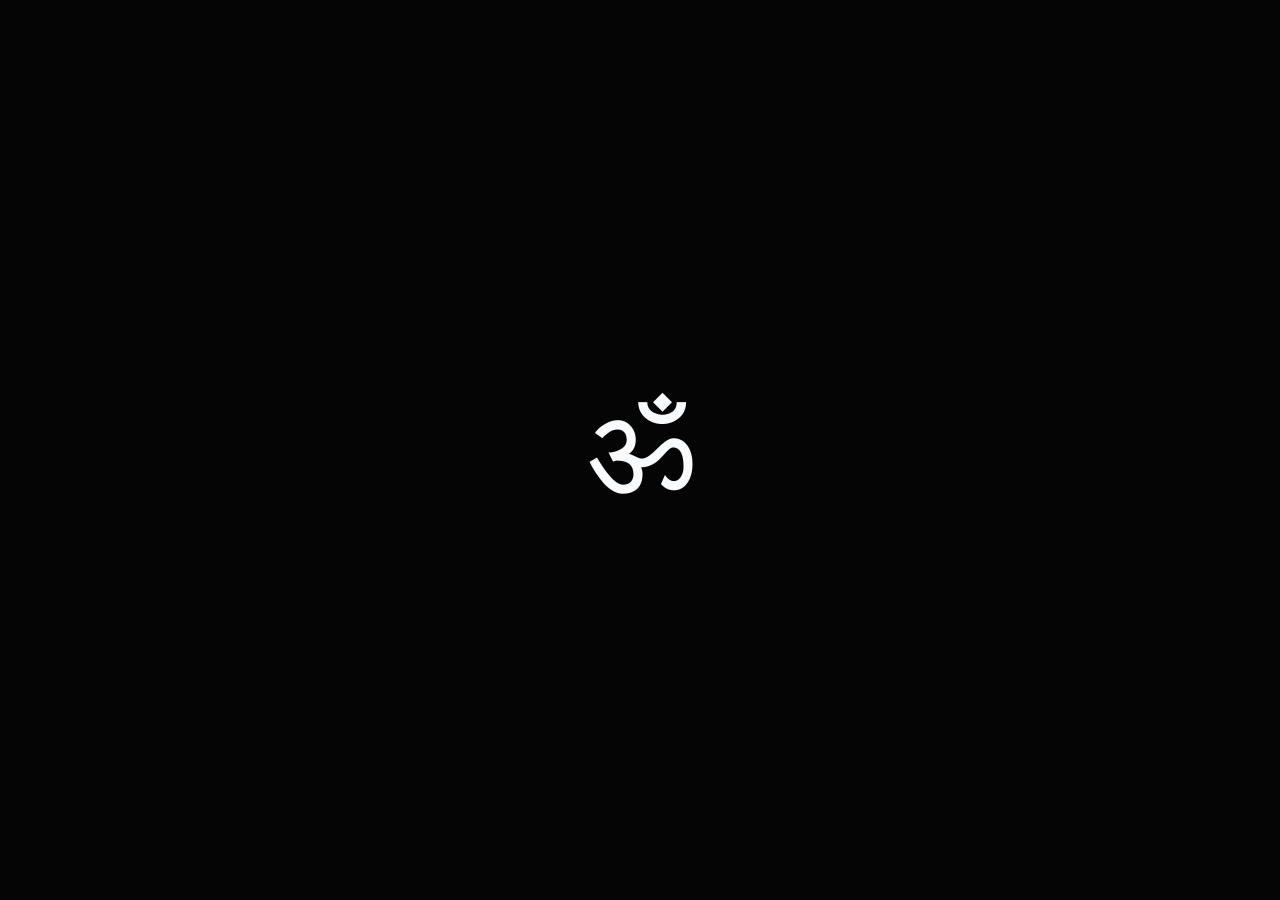
==== index.html @ e1cd5edc "initial files" ====
<!DOCTYPE html><html lang="en"><head><meta charSet="utf-8"/><meta name="viewport" content="width=device-width, initial-scale=1"/><link rel="preload" href="/_next/static/media/7b89a4fd5e90ede0-s.p.woff2" as="font" crossorigin="" type="font/woff2"/><link rel="preload" href="/_next/static/media/bb3ef058b751a6ad-s.p.woff2" as="font" crossorigin="" type="font/woff2"/><link rel="stylesheet" href="/_next/static/css/0745980b70a47d40.css" data-precedence="next"/><link rel="preload" as="script" fetchPriority="low" href="/_next/static/chunks/webpack-ab560a710a6556fa.js"/><script src="/_next/static/chunks/fd9d1056-87da80e0c187477b.js" async=""></script><script src="/_next/static/chunks/117-632973ba55688f62.js" async=""></script><script src="/_next/static/chunks/main-app-853c02a62545165a.js" async=""></script><script src="/_next/static/chunks/785-e89214610ea06212.js" async=""></script><script src="/_next/static/chunks/app/page-e6f4606fdeab7de4.js" async=""></script><title>The Himalayan Community | Primitive-Futurism</title><meta name="description" content="Ancient Wisdom + Modern Code. Rakkar / Dharamshala."/><link rel="icon" href="/favicon.ico" type="image/x-icon" sizes="16x16"/><meta name="next-size-adjust"/><script src="/_next/static/chunks/polyfills-42372ed130431b0a.js" noModule=""></script></head><body class="__variable_054274 __variable_3c557b bg-obsidian text-ghost font-mono selection:bg-terminal selection:text-obsidian"><main class="bg-obsidian min-h-screen text-ghost font-mono selection:bg-terminal selection:text-obsidian"><div class="fixed inset-0 z-50 flex items-center justify-center bg-obsidian transition-opacity duration-500 ease-in-out opacity-100"><h1 class="text-8xl md:text-9xl font-serif text-ghost glitch-hover">ॐ</h1></div></main><script src="/_next/static/chunks/webpack-ab560a710a6556fa.js" async=""></script><script>(self.__next_f=self.__next_f||[]).push([0]);self.__next_f.push([2,null])</script><script>self.__next_f.push([1,"1:HL[\"/_next/static/media/7b89a4fd5e90ede0-s.p.woff2\",\"font\",{\"crossOrigin\":\"\",\"type\":\"font/woff2\"}]\n2:HL[\"/_next/static/media/bb3ef058b751a6ad-s.p.woff2\",\"font\",{\"crossOrigin\":\"\",\"type\":\"font/woff2\"}]\n3:HL[\"/_next/static/css/0745980b70a47d40.css\",\"style\"]\n"])</script><script>self.__next_f.push([1,"4:I[2846,[],\"\"]\n6:I[9107,[],\"ClientPageRoot\"]\n7:I[2599,[\"785\",\"static/chunks/785-e89214610ea06212.js\",\"931\",\"static/chunks/app/page-e6f4606fdeab7de4.js\"],\"default\",1]\n8:I[4707,[],\"\"]\n9:I[6423,[],\"\"]\nb:I[1060,[],\"\"]\nc:[]\n"])</script><script>self.__next_f.push([1,"0:[\"$\",\"$L4\",null,{\"buildId\":\"1krpqWP_Pyc82XA0SfqgV\",\"assetPrefix\":\"\",\"urlParts\":[\"\",\"\"],\"initialTree\":[\"\",{\"children\":[\"__PAGE__\",{}]},\"$undefined\",\"$undefined\",true],\"initialSeedData\":[\"\",{\"children\":[\"__PAGE__\",{},[[\"$L5\",[\"$\",\"$L6\",null,{\"props\":{\"params\":{},\"searchParams\":{}},\"Component\":\"$7\"}],null],null],null]},[[[[\"$\",\"link\",\"0\",{\"rel\":\"stylesheet\",\"href\":\"/_next/static/css/0745980b70a47d40.css\",\"precedence\":\"next\",\"crossOrigin\":\"$undefined\"}]],[\"$\",\"html\",null,{\"lang\":\"en\",\"children\":[\"$\",\"body\",null,{\"className\":\"__variable_054274 __variable_3c557b bg-obsidian text-ghost font-mono selection:bg-terminal selection:text-obsidian\",\"children\":[\"$\",\"$L8\",null,{\"parallelRouterKey\":\"children\",\"segmentPath\":[\"children\"],\"error\":\"$undefined\",\"errorStyles\":\"$undefined\",\"errorScripts\":\"$undefined\",\"template\":[\"$\",\"$L9\",null,{}],\"templateStyles\":\"$undefined\",\"templateScripts\":\"$undefined\",\"notFound\":[[\"$\",\"title\",null,{\"children\":\"404: This page could not be found.\"}],[\"$\",\"div\",null,{\"style\":{\"fontFamily\":\"system-ui,\\\"Segoe UI\\\",Roboto,Helvetica,Arial,sans-serif,\\\"Apple Color Emoji\\\",\\\"Segoe UI Emoji\\\"\",\"height\":\"100vh\",\"textAlign\":\"center\",\"display\":\"flex\",\"flexDirection\":\"column\",\"alignItems\":\"center\",\"justifyContent\":\"center\"},\"children\":[\"$\",\"div\",null,{\"children\":[[\"$\",\"style\",null,{\"dangerouslySetInnerHTML\":{\"__html\":\"body{color:#000;background:#fff;margin:0}.next-error-h1{border-right:1px solid rgba(0,0,0,.3)}@media (prefers-color-scheme:dark){body{color:#fff;background:#000}.next-error-h1{border-right:1px solid rgba(255,255,255,.3)}}\"}}],[\"$\",\"h1\",null,{\"className\":\"next-error-h1\",\"style\":{\"display\":\"inline-block\",\"margin\":\"0 20px 0 0\",\"padding\":\"0 23px 0 0\",\"fontSize\":24,\"fontWeight\":500,\"verticalAlign\":\"top\",\"lineHeight\":\"49px\"},\"children\":\"404\"}],[\"$\",\"div\",null,{\"style\":{\"display\":\"inline-block\"},\"children\":[\"$\",\"h2\",null,{\"style\":{\"fontSize\":14,\"fontWeight\":400,\"lineHeight\":\"49px\",\"margin\":0},\"children\":\"This page could not be found.\"}]}]]}]}]],\"notFoundStyles\":[]}]}]}]],null],null],\"couldBeIntercepted\":false,\"initialHead\":[null,\"$La\"],\"globalErrorComponent\":\"$b\",\"missingSlots\":\"$Wc\"}]\n"])</script><script>self.__next_f.push([1,"a:[[\"$\",\"meta\",\"0\",{\"name\":\"viewport\",\"content\":\"width=device-width, initial-scale=1\"}],[\"$\",\"meta\",\"1\",{\"charSet\":\"utf-8\"}],[\"$\",\"title\",\"2\",{\"children\":\"The Himalayan Community | Primitive-Futurism\"}],[\"$\",\"meta\",\"3\",{\"name\":\"description\",\"content\":\"Ancient Wisdom + Modern Code. Rakkar / Dharamshala.\"}],[\"$\",\"link\",\"4\",{\"rel\":\"icon\",\"href\":\"/favicon.ico\",\"type\":\"image/x-icon\",\"sizes\":\"16x16\"}],[\"$\",\"meta\",\"5\",{\"name\":\"next-size-adjust\"}]]\n5:null\n"])</script></body></html>
---- _next/static/css/0745980b70a47d40.css ----
@font-face{font-family:__Cormorant_Garamond_054274;font-style:normal;font-weight:300;font-display:swap;src:url(/_next/static/media/393d45a2251e223a-s.woff2) format("woff2");unicode-range:u+0460-052f,u+1c80-1c8a,u+20b4,u+2de0-2dff,u+a640-a69f,u+fe2e-fe2f}@font-face{font-family:__Cormorant_Garamond_054274;font-style:normal;font-weight:300;font-display:swap;src:url(/_next/static/media/8715d2ed531152f4-s.woff2) format("woff2");unicode-range:u+0301,u+0400-045f,u+0490-0491,u+04b0-04b1,u+2116}@font-face{font-family:__Cormorant_Garamond_054274;font-style:normal;font-weight:300;font-display:swap;src:url(/_next/static/media/c48b38fe8bb532f3-s.woff2) format("woff2");unicode-range:u+0102-0103,u+0110-0111,u+0128-0129,u+0168-0169,u+01a0-01a1,u+01af-01b0,u+0300-0301,u+0303-0304,u+0308-0309,u+0323,u+0329,u+1ea0-1ef9,u+20ab}@font-face{font-family:__Cormorant_Garamond_054274;font-style:normal;font-weight:300;font-display:swap;src:url(/_next/static/media/48410f3df60da620-s.woff2) format("woff2");unicode-range:u+0100-02ba,u+02bd-02c5,u+02c7-02cc,u+02ce-02d7,u+02dd-02ff,u+0304,u+0308,u+0329,u+1d00-1dbf,u+1e00-1e9f,u+1ef2-1eff,u+2020,u+20a0-20ab,u+20ad-20c0,u+2113,u+2c60-2c7f,u+a720-a7ff}@font-face{font-family:__Cormorant_Garamond_054274;font-style:normal;font-weight:300;font-display:swap;src:url(/_next/static/media/7b89a4fd5e90ede0-s.p.woff2) format("woff2");unicode-range:u+00??,u+0131,u+0152-0153,u+02bb-02bc,u+02c6,u+02da,u+02dc,u+0304,u+0308,u+0329,u+2000-206f,u+20ac,u+2122,u+2191,u+2193,u+2212,u+2215,u+feff,u+fffd}@font-face{font-family:__Cormorant_Garamond_054274;font-style:normal;font-weight:400;font-display:swap;src:url(/_next/static/media/393d45a2251e223a-s.woff2) format("woff2");unicode-range:u+0460-052f,u+1c80-1c8a,u+20b4,u+2de0-2dff,u+a640-a69f,u+fe2e-fe2f}@font-face{font-family:__Cormorant_Garamond_054274;font-style:normal;font-weight:400;font-display:swap;src:url(/_next/static/media/8715d2ed531152f4-s.woff2) format("woff2");unicode-range:u+0301,u+0400-045f,u+0490-0491,u+04b0-04b1,u+2116}@font-face{font-family:__Cormorant_Garamond_054274;font-style:normal;font-weight:400;font-display:swap;src:url(/_next/static/media/c48b38fe8bb532f3-s.woff2) format("woff2");unicode-range:u+0102-0103,u+0110-0111,u+0128-0129,u+0168-0169,u+01a0-01a1,u+01af-01b0,u+0300-0301,u+0303-0304,u+0308-0309,u+0323,u+0329,u+1ea0-1ef9,u+20ab}@font-face{font-family:__Cormorant_Garamond_054274;font-style:normal;font-weight:400;font-display:swap;src:url(/_next/static/media/48410f3df60da620-s.woff2) format("woff2");unicode-range:u+0100-02ba,u+02bd-02c5,u+02c7-02cc,u+02ce-02d7,u+02dd-02ff,u+0304,u+0308,u+0329,u+1d00-1dbf,u+1e00-1e9f,u+1ef2-1eff,u+2020,u+20a0-20ab,u+20ad-20c0,u+2113,u+2c60-2c7f,u+a720-a7ff}@font-face{font-family:__Cormorant_Garamond_054274;font-style:normal;font-weight:400;font-display:swap;src:url(/_next/static/media/7b89a4fd5e90ede0-s.p.woff2) format("woff2");unicode-range:u+00??,u+0131,u+0152-0153,u+02bb-02bc,u+02c6,u+02da,u+02dc,u+0304,u+0308,u+0329,u+2000-206f,u+20ac,u+2122,u+2191,u+2193,u+2212,u+2215,u+feff,u+fffd}@font-face{font-family:__Cormorant_Garamond_054274;font-style:normal;font-weight:500;font-display:swap;src:url(/_next/static/media/393d45a2251e223a-s.woff2) format("woff2");unicode-range:u+0460-052f,u+1c80-1c8a,u+20b4,u+2de0-2dff,u+a640-a69f,u+fe2e-fe2f}@font-face{font-family:__Cormorant_Garamond_054274;font-style:normal;font-weight:500;font-display:swap;src:url(/_next/static/media/8715d2ed531152f4-s.woff2) format("woff2");unicode-range:u+0301,u+0400-045f,u+0490-0491,u+04b0-04b1,u+2116}@font-face{font-family:__Cormorant_Garamond_054274;font-style:normal;font-weight:500;font-display:swap;src:url(/_next/static/media/c48b38fe8bb532f3-s.woff2) format("woff2");unicode-range:u+0102-0103,u+0110-0111,u+0128-0129,u+0168-0169,u+01a0-01a1,u+01af-01b0,u+0300-0301,u+0303-0304,u+0308-0309,u+0323,u+0329,u+1ea0-1ef9,u+20ab}@font-face{font-family:__Cormorant_Garamond_054274;font-style:normal;font-weight:500;font-display:swap;src:url(/_next/static/media/48410f3df60da620-s.woff2) format("woff2");unicode-range:u+0100-02ba,u+02bd-02c5,u+02c7-02cc,u+02ce-02d7,u+02dd-02ff,u+0304,u+0308,u+0329,u+1d00-1dbf,u+1e00-1e9f,u+1ef2-1eff,u+2020,u+20a0-20ab,u+20ad-20c0,u+2113,u+2c60-2c7f,u+a720-a7ff}@font-face{font-family:__Cormorant_Garamond_054274;font-style:normal;font-weight:500;font-display:swap;src:url(/_next/static/media/7b89a4fd5e90ede0-s.p.woff2) format("woff2");unicode-range:u+00??,u+0131,u+0152-0153,u+02bb-02bc,u+02c6,u+02da,u+02dc,u+0304,u+0308,u+0329,u+2000-206f,u+20ac,u+2122,u+2191,u+2193,u+2212,u+2215,u+feff,u+fffd}@font-face{font-family:__Cormorant_Garamond_054274;font-style:normal;font-weight:600;font-display:swap;src:url(/_next/static/media/393d45a2251e223a-s.woff2) format("woff2");unicode-range:u+0460-052f,u+1c80-1c8a,u+20b4,u+2de0-2dff,u+a640-a69f,u+fe2e-fe2f}@font-face{font-family:__Cormorant_Garamond_054274;font-style:normal;font-weight:600;font-display:swap;src:url(/_next/static/media/8715d2ed531152f4-s.woff2) format("woff2");unicode-range:u+0301,u+0400-045f,u+0490-0491,u+04b0-04b1,u+2116}@font-face{font-family:__Cormorant_Garamond_054274;font-style:normal;font-weight:600;font-display:swap;src:url(/_next/static/media/c48b38fe8bb532f3-s.woff2) format("woff2");unicode-range:u+0102-0103,u+0110-0111,u+0128-0129,u+0168-0169,u+01a0-01a1,u+01af-01b0,u+0300-0301,u+0303-0304,u+0308-0309,u+0323,u+0329,u+1ea0-1ef9,u+20ab}@font-face{font-family:__Cormorant_Garamond_054274;font-style:normal;font-weight:600;font-display:swap;src:url(/_next/static/media/48410f3df60da620-s.woff2) format("woff2");unicode-range:u+0100-02ba,u+02bd-02c5,u+02c7-02cc,u+02ce-02d7,u+02dd-02ff,u+0304,u+0308,u+0329,u+1d00-1dbf,u+1e00-1e9f,u+1ef2-1eff,u+2020,u+20a0-20ab,u+20ad-20c0,u+2113,u+2c60-2c7f,u+a720-a7ff}@font-face{font-family:__Cormorant_Garamond_054274;font-style:normal;font-weight:600;font-display:swap;src:url(/_next/static/media/7b89a4fd5e90ede0-s.p.woff2) format("woff2");unicode-range:u+00??,u+0131,u+0152-0153,u+02bb-02bc,u+02c6,u+02da,u+02dc,u+0304,u+0308,u+0329,u+2000-206f,u+20ac,u+2122,u+2191,u+2193,u+2212,u+2215,u+feff,u+fffd}@font-face{font-family:__Cormorant_Garamond_054274;font-style:normal;font-weight:700;font-display:swap;src:url(/_next/static/media/393d45a2251e223a-s.woff2) format("woff2");unicode-range:u+0460-052f,u+1c80-1c8a,u+20b4,u+2de0-2dff,u+a640-a69f,u+fe2e-fe2f}@font-face{font-family:__Cormorant_Garamond_054274;font-style:normal;font-weight:700;font-display:swap;src:url(/_next/static/media/8715d2ed531152f4-s.woff2) format("woff2");unicode-range:u+0301,u+0400-045f,u+0490-0491,u+04b0-04b1,u+2116}@font-face{font-family:__Cormorant_Garamond_054274;font-style:normal;font-weight:700;font-display:swap;src:url(/_next/static/media/c48b38fe8bb532f3-s.woff2) format("woff2");unicode-range:u+0102-0103,u+0110-0111,u+0128-0129,u+0168-0169,u+01a0-01a1,u+01af-01b0,u+0300-0301,u+0303-0304,u+0308-0309,u+0323,u+0329,u+1ea0-1ef9,u+20ab}@font-face{font-family:__Cormorant_Garamond_054274;font-style:normal;font-weight:700;font-display:swap;src:url(/_next/static/media/48410f3df60da620-s.woff2) format("woff2");unicode-range:u+0100-02ba,u+02bd-02c5,u+02c7-02cc,u+02ce-02d7,u+02dd-02ff,u+0304,u+0308,u+0329,u+1d00-1dbf,u+1e00-1e9f,u+1ef2-1eff,u+2020,u+20a0-20ab,u+20ad-20c0,u+2113,u+2c60-2c7f,u+a720-a7ff}@font-face{font-family:__Cormorant_Garamond_054274;font-style:normal;font-weight:700;font-display:swap;src:url(/_next/static/media/7b89a4fd5e90ede0-s.p.woff2) format("woff2");unicode-range:u+00??,u+0131,u+0152-0153,u+02bb-02bc,u+02c6,u+02da,u+02dc,u+0304,u+0308,u+0329,u+2000-206f,u+20ac,u+2122,u+2191,u+2193,u+2212,u+2215,u+feff,u+fffd}@font-face{font-family:__Cormorant_Garamond_Fallback_054274;src:local("Times New Roman");ascent-override:95.27%;descent-override:29.59%;line-gap-override:0.00%;size-adjust:96.98%}.__className_054274{font-family:__Cormorant_Garamond_054274,__Cormorant_Garamond_Fallback_054274;font-style:normal}.__variable_054274{--font-cormorant:"__Cormorant_Garamond_054274","__Cormorant_Garamond_Fallback_054274"}@font-face{font-family:__JetBrains_Mono_3c557b;font-style:normal;font-weight:100 800;font-display:swap;src:url(/_next/static/media/886030b0b59bc5a7-s.woff2) format("woff2");unicode-range:u+0460-052f,u+1c80-1c8a,u+20b4,u+2de0-2dff,u+a640-a69f,u+fe2e-fe2f}@font-face{font-family:__JetBrains_Mono_3c557b;font-style:normal;font-weight:100 800;font-display:swap;src:url(/_next/static/media/0aa834ed78bf6d07-s.woff2) format("woff2");unicode-range:u+0301,u+0400-045f,u+0490-0491,u+04b0-04b1,u+2116}@font-face{font-family:__JetBrains_Mono_3c557b;font-style:normal;font-weight:100 800;font-display:swap;src:url(/_next/static/media/67957d42bae0796d-s.woff2) format("woff2");unicode-range:u+0370-0377,u+037a-037f,u+0384-038a,u+038c,u+038e-03a1,u+03a3-03ff}@font-face{font-family:__JetBrains_Mono_3c557b;font-style:normal;font-weight:100 800;font-display:swap;src:url(/_next/static/media/f911b923c6adde36-s.woff2) format("woff2");unicode-range:u+0102-0103,u+0110-0111,u+0128-0129,u+0168-0169,u+01a0-01a1,u+01af-01b0,u+0300-0301,u+0303-0304,u+0308-0309,u+0323,u+0329,u+1ea0-1ef9,u+20ab}@font-face{font-family:__JetBrains_Mono_3c557b;font-style:normal;font-weight:100 800;font-display:swap;src:url(/_next/static/media/939c4f875ee75fbb-s.woff2) format("woff2");unicode-range:u+0100-02ba,u+02bd-02c5,u+02c7-02cc,u+02ce-02d7,u+02dd-02ff,u+0304,u+0308,u+0329,u+1d00-1dbf,u+1e00-1e9f,u+1ef2-1eff,u+2020,u+20a0-20ab,u+20ad-20c0,u+2113,u+2c60-2c7f,u+a720-a7ff}@font-face{font-family:__JetBrains_Mono_3c557b;font-style:normal;font-weight:100 800;font-display:swap;src:url(/_next/static/media/bb3ef058b751a6ad-s.p.woff2) format("woff2");unicode-range:u+00??,u+0131,u+0152-0153,u+02bb-02bc,u+02c6,u+02da,u+02dc,u+0304,u+0308,u+0329,u+2000-206f,u+20ac,u+2122,u+2191,u+2193,u+2212,u+2215,u+feff,u+fffd}@font-face{font-family:__JetBrains_Mono_Fallback_3c557b;src:local("Arial");ascent-override:75.79%;descent-override:22.29%;line-gap-override:0.00%;size-adjust:134.59%}.__className_3c557b{font-family:__JetBrains_Mono_3c557b,__JetBrains_Mono_Fallback_3c557b;font-style:normal}.__variable_3c557b{--font-jetbrains:"__JetBrains_Mono_3c557b","__JetBrains_Mono_Fallback_3c557b"}*,:after,:before{--tw-border-spacing-x:0;--tw-border-spacing-y:0;--tw-translate-x:0;--tw-translate-y:0;--tw-rotate:0;--tw-skew-x:0;--tw-skew-y:0;--tw-scale-x:1;--tw-scale-y:1;--tw-pan-x: ;--tw-pan-y: ;--tw-pinch-zoom: ;--tw-scroll-snap-strictness:proximity;--tw-gradient-from-position: ;--tw-gradient-via-position: ;--tw-gradient-to-position: ;--tw-ordinal: ;--tw-slashed-zero: ;--tw-numeric-figure: ;--tw-numeric-spacing: ;--tw-numeric-fraction: ;--tw-ring-inset: ;--tw-ring-offset-width:0px;--tw-ring-offset-color:#fff;--tw-ring-color:rgba(59,130,246,.5);--tw-ring-offset-shadow:0 0 #0000;--tw-ring-shadow:0 0 #0000;--tw-shadow:0 0 #0000;--tw-shadow-colored:0 0 #0000;--tw-blur: ;--tw-brightness: ;--tw-contrast: ;--tw-grayscale: ;--tw-hue-rotate: ;--tw-invert: ;--tw-saturate: ;--tw-sepia: ;--tw-drop-shadow: ;--tw-backdrop-blur: ;--tw-backdrop-brightness: ;--tw-backdrop-contrast: ;--tw-backdrop-grayscale: ;--tw-backdrop-hue-rotate: ;--tw-backdrop-invert: ;--tw-backdrop-opacity: ;--tw-backdrop-saturate: ;--tw-backdrop-sepia: ;--tw-contain-size: ;--tw-contain-layout: ;--tw-contain-paint: ;--tw-contain-style: }::backdrop{--tw-border-spacing-x:0;--tw-border-spacing-y:0;--tw-translate-x:0;--tw-translate-y:0;--tw-rotate:0;--tw-skew-x:0;--tw-skew-y:0;--tw-scale-x:1;--tw-scale-y:1;--tw-pan-x: ;--tw-pan-y: ;--tw-pinch-zoom: ;--tw-scroll-snap-strictness:proximity;--tw-gradient-from-position: ;--tw-gradient-via-position: ;--tw-gradient-to-position: ;--tw-ordinal: ;--tw-slashed-zero: ;--tw-numeric-figure: ;--tw-numeric-spacing: ;--tw-numeric-fraction: ;--tw-ring-inset: ;--tw-ring-offset-width:0px;--tw-ring-offset-color:#fff;--tw-ring-color:rgba(59,130,246,.5);--tw-ring-offset-shadow:0 0 #0000;--tw-ring-shadow:0 0 #0000;--tw-shadow:0 0 #0000;--tw-shadow-colored:0 0 #0000;--tw-blur: ;--tw-brightness: ;--tw-contrast: ;--tw-grayscale: ;--tw-hue-rotate: ;--tw-invert: ;--tw-saturate: ;--tw-sepia: ;--tw-drop-shadow: ;--tw-backdrop-blur: ;--tw-backdrop-brightness: ;--tw-backdrop-contrast: ;--tw-backdrop-grayscale: ;--tw-backdrop-hue-rotate: ;--tw-backdrop-invert: ;--tw-backdrop-opacity: ;--tw-backdrop-saturate: ;--tw-backdrop-sepia: ;--tw-contain-size: ;--tw-contain-layout: ;--tw-contain-paint: ;--tw-contain-style: }/*
! tailwindcss v3.4.19 | MIT License | https://tailwindcss.com
*/*,:after,:before{box-sizing:border-box;border:0 solid #e5e7eb}:after,:before{--tw-content:""}:host,html{line-height:1.5;-webkit-text-size-adjust:100%;-moz-tab-size:4;tab-size:4;font-family:ui-sans-serif,system-ui,sans-serif,Apple Color Emoji,Segoe UI Emoji,Segoe UI Symbol,Noto Color Emoji;font-feature-settings:normal;font-variation-settings:normal;-webkit-tap-highlight-color:transparent}body{margin:0;line-height:inherit}hr{height:0;color:inherit;border-top-width:1px}abbr:where([title]){text-decoration:underline dotted}h1,h2,h3,h4,h5,h6{font-size:inherit;font-weight:inherit}a{color:inherit;text-decoration:inherit}b,strong{font-weight:bolder}code,kbd,pre,samp{font-family:var(--font-jetbrains),monospace;font-feature-settings:normal;font-variation-settings:normal;font-size:1em}small{font-size:80%}sub,sup{font-size:75%;line-height:0;position:relative;vertical-align:baseline}sub{bottom:-.25em}sup{top:-.5em}table{text-indent:0;border-color:inherit;border-collapse:collapse}button,input,optgroup,select,textarea{font-family:inherit;font-feature-settings:inherit;font-variation-settings:inherit;font-size:100%;font-weight:inherit;line-height:inherit;letter-spacing:inherit;color:inherit;margin:0;padding:0}button,select{text-transform:none}button,input:where([type=button]),input:where([type=reset]),input:where([type=submit]){-webkit-appearance:button;background-color:transparent;background-image:none}:-moz-focusring{outline:auto}:-moz-ui-invalid{box-shadow:none}progress{vertical-align:baseline}::-webkit-inner-spin-button,::-webkit-outer-spin-button{height:auto}[type=search]{-webkit-appearance:textfield;outline-offset:-2px}::-webkit-search-decoration{-webkit-appearance:none}::-webkit-file-upload-button{-webkit-appearance:button;font:inherit}summary{display:list-item}blockquote,dd,dl,figure,h1,h2,h3,h4,h5,h6,hr,p,pre{margin:0}fieldset{margin:0}fieldset,legend{padding:0}menu,ol,ul{list-style:none;margin:0;padding:0}dialog{padding:0}textarea{resize:vertical}input::placeholder,textarea::placeholder{opacity:1;color:#9ca3af}[role=button],button{cursor:pointer}:disabled{cursor:default}audio,canvas,embed,iframe,img,object,svg,video{display:block;vertical-align:middle}img,video{max-width:100%;height:auto}[hidden]:where(:not([hidden=until-found])){display:none}*{border-radius:0!important}body,html{margin:0;padding:0;background-color:#050505;color:#f8fafc;scrollbar-width:none;-ms-overflow-style:none}body::-webkit-scrollbar{display:none}h1,h2,h3,h4,h5,h6{font-family:var(--font-cormorant),serif}.pointer-events-none{pointer-events:none}.fixed{position:fixed}.absolute{position:absolute}.relative{position:relative}.sticky{position:sticky}.inset-0{inset:0}.inset-x-0{left:0;right:0}.bottom-0{bottom:0}.bottom-8{bottom:2rem}.left-1\/2{left:50%}.left-8{left:2rem}.right-0{right:0}.right-8{right:2rem}.top-0{top:0}.top-8{top:2rem}.top-\[20\%\]{top:20%}.z-0{z-index:0}.z-10{z-index:10}.z-20{z-index:20}.z-40{z-index:40}.z-50{z-index:50}.z-\[100\]{z-index:100}.col-span-1{grid-column:span 1/span 1}.mx-auto{margin-left:auto;margin-right:auto}.mb-1{margin-bottom:.25rem}.mb-2{margin-bottom:.5rem}.mb-4{margin-bottom:1rem}.mb-8{margin-bottom:2rem}.ml-2{margin-left:.5rem}.ml-auto{margin-left:auto}.mr-2{margin-right:.5rem}.mr-4{margin-right:1rem}.mt-8{margin-top:2rem}.box-border{box-sizing:border-box}.block{display:block}.inline-block{display:inline-block}.flex{display:flex}.grid{display:grid}.hidden{display:none}.h-1\/2{height:50%}.h-2{height:.5rem}.h-4{height:1rem}.h-\[200vh\]{height:200vh}.h-full{height:100%}.h-screen{height:100vh}.min-h-\[70vh\]{min-height:70vh}.min-h-screen{min-height:100vh}.w-2{width:.5rem}.w-\[1px\]{width:1px}.w-full{width:100%}.w-screen{width:100vw}.max-w-2xl{max-width:42rem}.max-w-4xl{max-width:56rem}.max-w-6xl{max-width:72rem}.max-w-\[90\%\]{max-width:90%}.flex-1{flex:1 1 0%}.flex-grow{flex-grow:1}.-translate-x-1\/2{--tw-translate-x:-50%}.-translate-x-1\/2,.-translate-y-\[50\%\]{transform:translate(var(--tw-translate-x),var(--tw-translate-y)) rotate(var(--tw-rotate)) skewX(var(--tw-skew-x)) skewY(var(--tw-skew-y)) scaleX(var(--tw-scale-x)) scaleY(var(--tw-scale-y))}.-translate-y-\[50\%\]{--tw-translate-y:-50%}.translate-y-0\.5{--tw-translate-y:0.125rem}.translate-y-0\.5,.translate-y-\[50\%\]{transform:translate(var(--tw-translate-x),var(--tw-translate-y)) rotate(var(--tw-rotate)) skewX(var(--tw-skew-x)) skewY(var(--tw-skew-y)) scaleX(var(--tw-scale-x)) scaleY(var(--tw-scale-y))}.translate-y-\[50\%\]{--tw-translate-y:50%}.transform{transform:translate(var(--tw-translate-x),var(--tw-translate-y)) rotate(var(--tw-rotate)) skewX(var(--tw-skew-x)) skewY(var(--tw-skew-y)) scaleX(var(--tw-scale-x)) scaleY(var(--tw-scale-y))}.animate-\[pulse_2s_ease-in-out_infinite\]{animation:pulse 2s ease-in-out infinite}@keyframes pulse{50%{opacity:.5}}.animate-pulse{animation:pulse 2s cubic-bezier(.4,0,.6,1) infinite}.cursor-crosshair{cursor:crosshair}.cursor-pointer{cursor:pointer}.snap-y{scroll-snap-type:y var(--tw-scroll-snap-strictness)}.snap-mandatory{--tw-scroll-snap-strictness:mandatory}.grid-cols-1{grid-template-columns:repeat(1,minmax(0,1fr))}.grid-cols-2{grid-template-columns:repeat(2,minmax(0,1fr))}.grid-rows-\[auto_1fr_auto\]{grid-template-rows:auto 1fr auto}.flex-col{flex-direction:column}.items-start{align-items:flex-start}.items-end{align-items:flex-end}.items-center{align-items:center}.justify-start{justify-content:flex-start}.justify-end{justify-content:flex-end}.justify-center{justify-content:center}.justify-between{justify-content:space-between}.gap-4{gap:1rem}.gap-\[60vh\]{gap:60vh}.space-x-6>:not([hidden])~:not([hidden]){--tw-space-x-reverse:0;margin-right:calc(1.5rem * var(--tw-space-x-reverse));margin-left:calc(1.5rem * calc(1 - var(--tw-space-x-reverse)))}.space-y-4>:not([hidden])~:not([hidden]){--tw-space-y-reverse:0;margin-top:calc(1rem * calc(1 - var(--tw-space-y-reverse)));margin-bottom:calc(1rem * var(--tw-space-y-reverse))}.space-y-6>:not([hidden])~:not([hidden]){--tw-space-y-reverse:0;margin-top:calc(1.5rem * calc(1 - var(--tw-space-y-reverse)));margin-bottom:calc(1.5rem * var(--tw-space-y-reverse))}.space-y-8>:not([hidden])~:not([hidden]){--tw-space-y-reverse:0;margin-top:calc(2rem * calc(1 - var(--tw-space-y-reverse)));margin-bottom:calc(2rem * var(--tw-space-y-reverse))}.overflow-hidden{overflow:hidden}.overflow-y-auto{overflow-y:auto}.overflow-x-hidden{overflow-x:hidden}.whitespace-nowrap{white-space:nowrap}.border{border-width:1px}.border-b{border-bottom-width:1px}.border-l-2{border-left-width:2px}.border-r{border-right-width:1px}.border-t{border-top-width:1px}.border-t-0{border-top-width:0}.border-ghost\/10{border-color:rgba(248,250,252,.1)}.border-ghost\/20{border-color:rgba(248,250,252,.2)}.border-terminal\/30{border-color:rgba(16,185,129,.3)}.bg-ghost\/20{background-color:rgba(248,250,252,.2)}.bg-obsidian{--tw-bg-opacity:1;background-color:rgb(5 5 5/var(--tw-bg-opacity,1))}.bg-obsidian\/30{background-color:rgba(5,5,5,.3)}.bg-obsidian\/80{background-color:rgba(5,5,5,.8)}.bg-terminal{--tw-bg-opacity:1;background-color:rgb(16 185 129/var(--tw-bg-opacity,1))}.bg-terminal\/5{background-color:rgba(16,185,129,.05)}.bg-\[url\(\'\/data_stream\.png\'\)\]{background-image:url(/data_stream.png)}.bg-\[url\(\'\/gateway\.png\'\)\]{background-image:url(/gateway.png)}.bg-\[url\(\'\/topography\.png\'\)\]{background-image:url(/topography.png)}.bg-cover{background-size:cover}.bg-center{background-position:50%}.object-contain{object-fit:contain}.object-bottom{object-position:bottom}.p-4{padding:1rem}.p-6{padding:1.5rem}.p-8{padding:2rem}.px-4{padding-left:1rem;padding-right:1rem}.px-8{padding-left:2rem;padding-right:2rem}.py-32{padding-top:8rem;padding-bottom:8rem}.py-4{padding-top:1rem;padding-bottom:1rem}.py-\[30vh\]{padding-top:30vh;padding-bottom:30vh}.pb-4{padding-bottom:1rem}.pb-8{padding-bottom:2rem}.pl-4{padding-left:1rem}.pt-4{padding-top:1rem}.pt-8{padding-top:2rem}.text-center{text-align:center}.text-right{text-align:right}.font-mono{font-family:var(--font-jetbrains),monospace}.font-serif{font-family:var(--font-cormorant),serif}.text-2xl{font-size:1.5rem;line-height:2rem}.text-3xl{font-size:1.875rem;line-height:2.25rem}.text-8xl{font-size:6rem;line-height:1}.text-\[10px\]{font-size:10px}.text-\[5vw\]{font-size:5vw}.text-lg{font-size:1.125rem;line-height:1.75rem}.text-sm{font-size:.875rem;line-height:1.25rem}.text-xl{font-size:1.25rem;line-height:1.75rem}.text-xs{font-size:.75rem;line-height:1rem}.font-bold{font-weight:700}.uppercase{text-transform:uppercase}.leading-relaxed{line-height:1.625}.leading-tight{line-height:1.25}.tracking-\[2px\]{letter-spacing:2px}.tracking-wider{letter-spacing:.05em}.tracking-widest{letter-spacing:.1em}.text-ghost{--tw-text-opacity:1;color:rgb(248 250 252/var(--tw-text-opacity,1))}.text-ghost\/40{color:rgba(248,250,252,.4)}.text-ghost\/50{color:rgba(248,250,252,.5)}.text-ghost\/60{color:rgba(248,250,252,.6)}.text-ghost\/70{color:rgba(248,250,252,.7)}.text-terminal{--tw-text-opacity:1;color:rgb(16 185 129/var(--tw-text-opacity,1))}.text-terminal\/90{color:rgba(16,185,129,.9)}.opacity-0{opacity:0}.opacity-100{opacity:1}.opacity-5{opacity:.05}.opacity-50{opacity:.5}.opacity-60{opacity:.6}.opacity-70{opacity:.7}.opacity-90{opacity:.9}.mix-blend-screen{mix-blend-mode:screen}.mix-blend-difference{mix-blend-mode:difference}.shadow-\[0_0_30px_rgba\(16\2c 185\2c 129\2c 0\.05\)\]{--tw-shadow:0 0 30px rgba(16,185,129,.05);--tw-shadow-colored:0 0 30px var(--tw-shadow-color);box-shadow:var(--tw-ring-offset-shadow,0 0 #0000),var(--tw-ring-shadow,0 0 #0000),var(--tw-shadow)}.outline-none{outline:2px solid transparent;outline-offset:2px}.brightness-150{--tw-brightness:brightness(1.5)}.brightness-150,.brightness-75{filter:var(--tw-blur) var(--tw-brightness) var(--tw-contrast) var(--tw-grayscale) var(--tw-hue-rotate) var(--tw-invert) var(--tw-saturate) var(--tw-sepia) var(--tw-drop-shadow)}.brightness-75{--tw-brightness:brightness(.75)}.contrast-125{--tw-contrast:contrast(1.25)}.contrast-125,.contrast-150{filter:var(--tw-blur) var(--tw-brightness) var(--tw-contrast) var(--tw-grayscale) var(--tw-hue-rotate) var(--tw-invert) var(--tw-saturate) var(--tw-sepia) var(--tw-drop-shadow)}.contrast-150{--tw-contrast:contrast(1.5)}.grayscale{--tw-grayscale:grayscale(100%)}.grayscale,.saturate-200{filter:var(--tw-blur) var(--tw-brightness) var(--tw-contrast) var(--tw-grayscale) var(--tw-hue-rotate) var(--tw-invert) var(--tw-saturate) var(--tw-sepia) var(--tw-drop-shadow)}.saturate-200{--tw-saturate:saturate(2)}.sepia{--tw-sepia:sepia(100%)}.filter,.sepia{filter:var(--tw-blur) var(--tw-brightness) var(--tw-contrast) var(--tw-grayscale) var(--tw-hue-rotate) var(--tw-invert) var(--tw-saturate) var(--tw-sepia) var(--tw-drop-shadow)}.backdrop-blur-\[2px\]{--tw-backdrop-blur:blur(2px)}.backdrop-blur-\[2px\],.backdrop-blur-sm{-webkit-backdrop-filter:var(--tw-backdrop-blur) var(--tw-backdrop-brightness) var(--tw-backdrop-contrast) var(--tw-backdrop-grayscale) var(--tw-backdrop-hue-rotate) var(--tw-backdrop-invert) var(--tw-backdrop-opacity) var(--tw-backdrop-saturate) var(--tw-backdrop-sepia);backdrop-filter:var(--tw-backdrop-blur) var(--tw-backdrop-brightness) var(--tw-backdrop-contrast) var(--tw-backdrop-grayscale) var(--tw-backdrop-hue-rotate) var(--tw-backdrop-invert) var(--tw-backdrop-opacity) var(--tw-backdrop-saturate) var(--tw-backdrop-sepia)}.backdrop-blur-sm{--tw-backdrop-blur:blur(4px)}.transition-all{transition-property:all;transition-timing-function:cubic-bezier(.4,0,.2,1);transition-duration:.15s}.transition-colors{transition-property:color,background-color,border-color,text-decoration-color,fill,stroke;transition-timing-function:cubic-bezier(.4,0,.2,1);transition-duration:.15s}.transition-opacity{transition-property:opacity;transition-timing-function:cubic-bezier(.4,0,.2,1);transition-duration:.15s}.duration-1000{transition-duration:1s}.duration-300{transition-duration:.3s}.duration-500{transition-duration:.5s}.duration-75{transition-duration:75ms}.ease-in-out{transition-timing-function:cubic-bezier(.4,0,.2,1)}.snap-center{scroll-snap-align:center}.snap-start{scroll-snap-align:start}.glitch-hover{position:relative;transition:all .2s ease}.glitch-hover:hover{text-shadow:2px 0 #10b981,-2px 0 #991b1b;transform:translate(-1px,1px)}.selection\:bg-terminal ::selection{--tw-bg-opacity:1;background-color:rgb(16 185 129/var(--tw-bg-opacity,1))}.selection\:text-obsidian ::selection{--tw-text-opacity:1;color:rgb(5 5 5/var(--tw-text-opacity,1))}.selection\:bg-terminal::selection{--tw-bg-opacity:1;background-color:rgb(16 185 129/var(--tw-bg-opacity,1))}.selection\:text-obsidian::selection{--tw-text-opacity:1;color:rgb(5 5 5/var(--tw-text-opacity,1))}.last\:border-r-0:last-child{border-right-width:0}.hover\:scale-105:hover{--tw-scale-x:1.05;--tw-scale-y:1.05;transform:translate(var(--tw-translate-x),var(--tw-translate-y)) rotate(var(--tw-rotate)) skewX(var(--tw-skew-x)) skewY(var(--tw-skew-y)) scaleX(var(--tw-scale-x)) scaleY(var(--tw-scale-y))}.hover\:bg-terminal\/10:hover{background-color:rgba(16,185,129,.1)}.hover\:bg-terminal\/5:hover{background-color:rgba(16,185,129,.05)}.hover\:text-terminal:hover{--tw-text-opacity:1;color:rgb(16 185 129/var(--tw-text-opacity,1))}.group:hover .group-hover\:text-ghost\/90{color:rgba(248,250,252,.9)}.group:hover .group-hover\:text-terminal{--tw-text-opacity:1;color:rgb(16 185 129/var(--tw-text-opacity,1))}.group:hover .group-hover\:shadow-\[0_0_10px_rgba\(16\2c 185\2c 129\2c 0\.5\)\]{--tw-shadow:0 0 10px rgba(16,185,129,.5);--tw-shadow-colored:0 0 10px var(--tw-shadow-color);box-shadow:var(--tw-ring-offset-shadow,0 0 #0000),var(--tw-ring-shadow,0 0 #0000),var(--tw-shadow)}.group:hover .group-hover\:glitch-hover{position:relative;transition:all .2s ease}.group:hover .group-hover\:glitch-hover:hover{text-shadow:2px 0 #10b981,-2px 0 #991b1b;transform:translate(-1px,1px)}@media (min-width:640px){.sm\:mb-0{margin-bottom:0}.sm\:block{display:block}.sm\:text-\[4\.5vw\]{font-size:4.5vw}}@media (min-width:768px){.md\:col-span-1{grid-column:span 1/span 1}.md\:col-span-3{grid-column:span 3/span 3}.md\:col-span-4{grid-column:span 4/span 4}.md\:col-start-1{grid-column-start:1}.md\:col-start-3{grid-column-start:3}.md\:col-start-7{grid-column-start:7}.md\:col-end-11{grid-column-end:11}.md\:col-end-13{grid-column-end:13}.md\:col-end-7{grid-column-end:7}.md\:block{display:block}.md\:flex{display:flex}.md\:hidden{display:none}.md\:grid-cols-12{grid-template-columns:repeat(12,minmax(0,1fr))}.md\:grid-cols-4{grid-template-columns:repeat(4,minmax(0,1fr))}.md\:gap-8{gap:2rem}.md\:space-x-8>:not([hidden])~:not([hidden]){--tw-space-x-reverse:0;margin-right:calc(2rem * var(--tw-space-x-reverse));margin-left:calc(2rem * calc(1 - var(--tw-space-x-reverse)))}.md\:space-y-0>:not([hidden])~:not([hidden]){--tw-space-y-reverse:0;margin-top:calc(0px * calc(1 - var(--tw-space-y-reverse)));margin-bottom:calc(0px * var(--tw-space-y-reverse))}.md\:border-b-0{border-bottom-width:0}.md\:border-r{border-right-width:1px}.md\:object-cover{object-fit:cover}.md\:p-12{padding:3rem}.md\:p-16{padding:4rem}.md\:p-24{padding:6rem}.md\:p-8{padding:2rem}.md\:px-12{padding-left:3rem;padding-right:3rem}.md\:pt-0{padding-top:0}.md\:text-right{text-align:right}.md\:text-5xl{font-size:3rem;line-height:1}.md\:text-9xl{font-size:8rem;line-height:1}.md\:text-\[4vw\]{font-size:4vw}.md\:text-base{font-size:1rem;line-height:1.5rem}.md\:text-sm{font-size:.875rem;line-height:1.25rem}.md\:text-xl{font-size:1.25rem;line-height:1.75rem}.md\:tracking-\[0\.2em\]{letter-spacing:.2em}}@media (min-width:1024px){.lg\:grid-cols-4{grid-template-columns:repeat(4,minmax(0,1fr))}.lg\:p-24{padding:6rem}.lg\:text-6xl{font-size:3.75rem;line-height:1}.lg\:text-\[3\.5vw\]{font-size:3.5vw}.lg\:tracking-\[10px\]{letter-spacing:10px}}
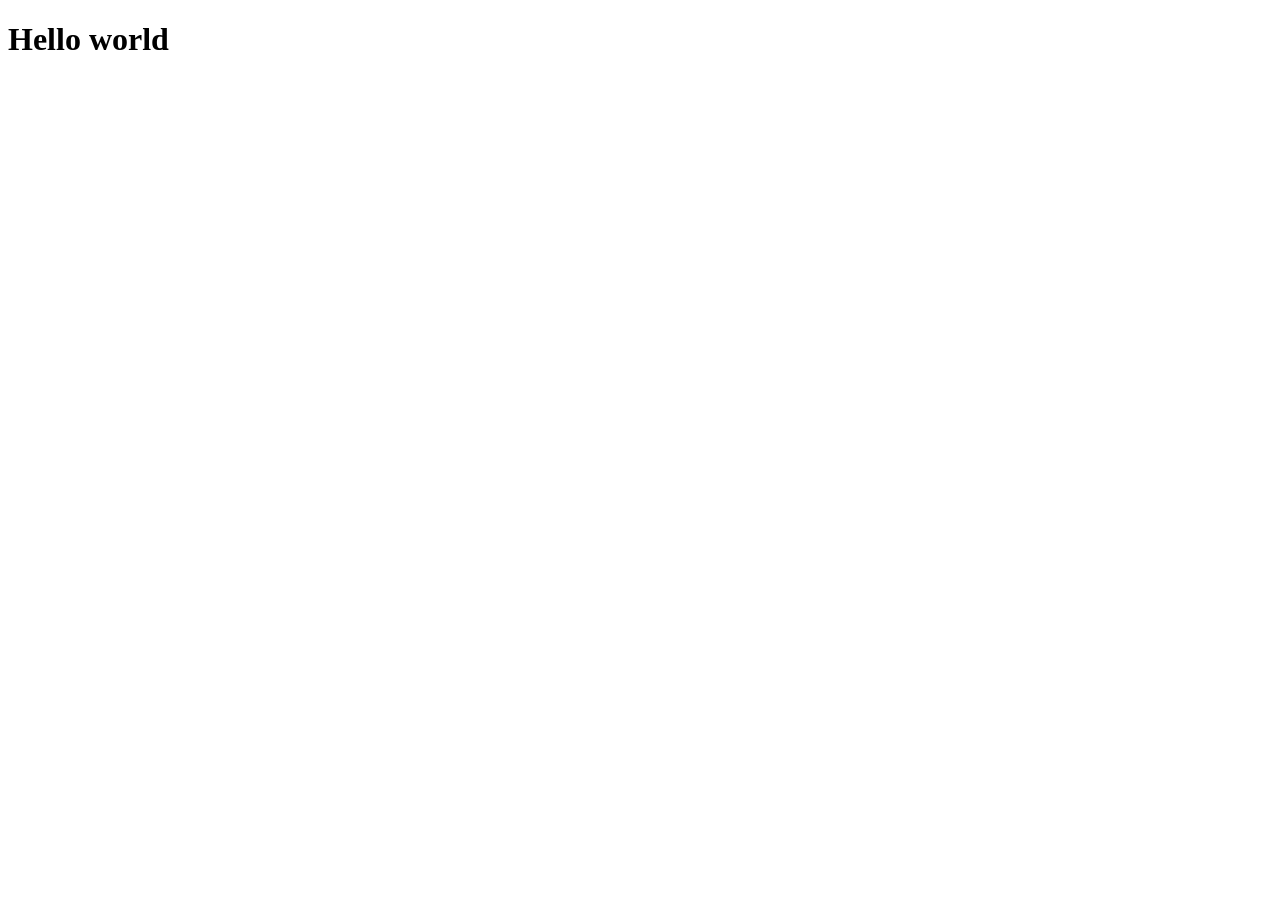
==== commit ecaa78d6: "THC" ====
--- a/index.html
+++ b/index.html
@@ -1 +1,11 @@
-<!DOCTYPE html><html lang="en"><head><meta charSet="utf-8"/><meta name="viewport" content="width=device-width, initial-scale=1"/><link rel="preload" href="/_next/static/media/7b89a4fd5e90ede0-s.p.woff2" as="font" crossorigin="" type="font/woff2"/><link rel="preload" href="/_next/static/media/bb3ef058b751a6ad-s.p.woff2" as="font" crossorigin="" type="font/woff2"/><link rel="stylesheet" href="/_next/static/css/0745980b70a47d40.css" data-precedence="next"/><link rel="preload" as="script" fetchPriority="low" href="/_next/static/chunks/webpack-ab560a710a6556fa.js"/><script src="/_next/static/chunks/fd9d1056-87da80e0c187477b.js" async=""></script><script src="/_next/static/chunks/117-632973ba55688f62.js" async=""></script><script src="/_next/static/chunks/main-app-853c02a62545165a.js" async=""></script><script src="/_next/static/chunks/785-e89214610ea06212.js" async=""></script><script src="/_next/static/chunks/app/page-e6f4606fdeab7de4.js" async=""></script><title>The Himalayan Community | Primitive-Futurism</title><meta name="description" content="Ancient Wisdom + Modern Code. Rakkar / Dharamshala."/><link rel="icon" href="/favicon.ico" type="image/x-icon" sizes="16x16"/><meta name="next-size-adjust"/><script src="/_next/static/chunks/polyfills-42372ed130431b0a.js" noModule=""></script></head><body class="__variable_054274 __variable_3c557b bg-obsidian text-ghost font-mono selection:bg-terminal selection:text-obsidian"><main class="bg-obsidian min-h-screen text-ghost font-mono selection:bg-terminal selection:text-obsidian"><div class="fixed inset-0 z-50 flex items-center justify-center bg-obsidian transition-opacity duration-500 ease-in-out opacity-100"><h1 class="text-8xl md:text-9xl font-serif text-ghost glitch-hover">ॐ</h1></div></main><script src="/_next/static/chunks/webpack-ab560a710a6556fa.js" async=""></script><script>(self.__next_f=self.__next_f||[]).push([0]);self.__next_f.push([2,null])</script><script>self.__next_f.push([1,"1:HL[\"/_next/static/media/7b89a4fd5e90ede0-s.p.woff2\",\"font\",{\"crossOrigin\":\"\",\"type\":\"font/woff2\"}]\n2:HL[\"/_next/static/media/bb3ef058b751a6ad-s.p.woff2\",\"font\",{\"crossOrigin\":\"\",\"type\":\"font/woff2\"}]\n3:HL[\"/_next/static/css/0745980b70a47d40.css\",\"style\"]\n"])</script><script>self.__next_f.push([1,"4:I[2846,[],\"\"]\n6:I[9107,[],\"ClientPageRoot\"]\n7:I[2599,[\"785\",\"static/chunks/785-e89214610ea06212.js\",\"931\",\"static/chunks/app/page-e6f4606fdeab7de4.js\"],\"default\",1]\n8:I[4707,[],\"\"]\n9:I[6423,[],\"\"]\nb:I[1060,[],\"\"]\nc:[]\n"])</script><script>self.__next_f.push([1,"0:[\"$\",\"$L4\",null,{\"buildId\":\"1krpqWP_Pyc82XA0SfqgV\",\"assetPrefix\":\"\",\"urlParts\":[\"\",\"\"],\"initialTree\":[\"\",{\"children\":[\"__PAGE__\",{}]},\"$undefined\",\"$undefined\",true],\"initialSeedData\":[\"\",{\"children\":[\"__PAGE__\",{},[[\"$L5\",[\"$\",\"$L6\",null,{\"props\":{\"params\":{},\"searchParams\":{}},\"Component\":\"$7\"}],null],null],null]},[[[[\"$\",\"link\",\"0\",{\"rel\":\"stylesheet\",\"href\":\"/_next/static/css/0745980b70a47d40.css\",\"precedence\":\"next\",\"crossOrigin\":\"$undefined\"}]],[\"$\",\"html\",null,{\"lang\":\"en\",\"children\":[\"$\",\"body\",null,{\"className\":\"__variable_054274 __variable_3c557b bg-obsidian text-ghost font-mono selection:bg-terminal selection:text-obsidian\",\"children\":[\"$\",\"$L8\",null,{\"parallelRouterKey\":\"children\",\"segmentPath\":[\"children\"],\"error\":\"$undefined\",\"errorStyles\":\"$undefined\",\"errorScripts\":\"$undefined\",\"template\":[\"$\",\"$L9\",null,{}],\"templateStyles\":\"$undefined\",\"templateScripts\":\"$undefined\",\"notFound\":[[\"$\",\"title\",null,{\"children\":\"404: This page could not be found.\"}],[\"$\",\"div\",null,{\"style\":{\"fontFamily\":\"system-ui,\\\"Segoe UI\\\",Roboto,Helvetica,Arial,sans-serif,\\\"Apple Color Emoji\\\",\\\"Segoe UI Emoji\\\"\",\"height\":\"100vh\",\"textAlign\":\"center\",\"display\":\"flex\",\"flexDirection\":\"column\",\"alignItems\":\"center\",\"justifyContent\":\"center\"},\"children\":[\"$\",\"div\",null,{\"children\":[[\"$\",\"style\",null,{\"dangerouslySetInnerHTML\":{\"__html\":\"body{color:#000;background:#fff;margin:0}.next-error-h1{border-right:1px solid rgba(0,0,0,.3)}@media (prefers-color-scheme:dark){body{color:#fff;background:#000}.next-error-h1{border-right:1px solid rgba(255,255,255,.3)}}\"}}],[\"$\",\"h1\",null,{\"className\":\"next-error-h1\",\"style\":{\"display\":\"inline-block\",\"margin\":\"0 20px 0 0\",\"padding\":\"0 23px 0 0\",\"fontSize\":24,\"fontWeight\":500,\"verticalAlign\":\"top\",\"lineHeight\":\"49px\"},\"children\":\"404\"}],[\"$\",\"div\",null,{\"style\":{\"display\":\"inline-block\"},\"children\":[\"$\",\"h2\",null,{\"style\":{\"fontSize\":14,\"fontWeight\":400,\"lineHeight\":\"49px\",\"margin\":0},\"children\":\"This page could not be found.\"}]}]]}]}]],\"notFoundStyles\":[]}]}]}]],null],null],\"couldBeIntercepted\":false,\"initialHead\":[null,\"$La\"],\"globalErrorComponent\":\"$b\",\"missingSlots\":\"$Wc\"}]\n"])</script><script>self.__next_f.push([1,"a:[[\"$\",\"meta\",\"0\",{\"name\":\"viewport\",\"content\":\"width=device-width, initial-scale=1\"}],[\"$\",\"meta\",\"1\",{\"charSet\":\"utf-8\"}],[\"$\",\"title\",\"2\",{\"children\":\"The Himalayan Community | Primitive-Futurism\"}],[\"$\",\"meta\",\"3\",{\"name\":\"description\",\"content\":\"Ancient Wisdom + Modern Code. Rakkar / Dharamshala.\"}],[\"$\",\"link\",\"4\",{\"rel\":\"icon\",\"href\":\"/favicon.ico\",\"type\":\"image/x-icon\",\"sizes\":\"16x16\"}],[\"$\",\"meta\",\"5\",{\"name\":\"next-size-adjust\"}]]\n5:null\n"])</script></body></html>+<!doctype html>
+<html lang="en">
+  <head>
+    <meta charset="utf-8">
+    <meta name="viewport" content="width=device-width, initial-scale=1">
+    <title>The Himalayan Community</title>
+  </head>
+  <body>
+    <h1>Hello world</h1>
+  </body>
+</html>
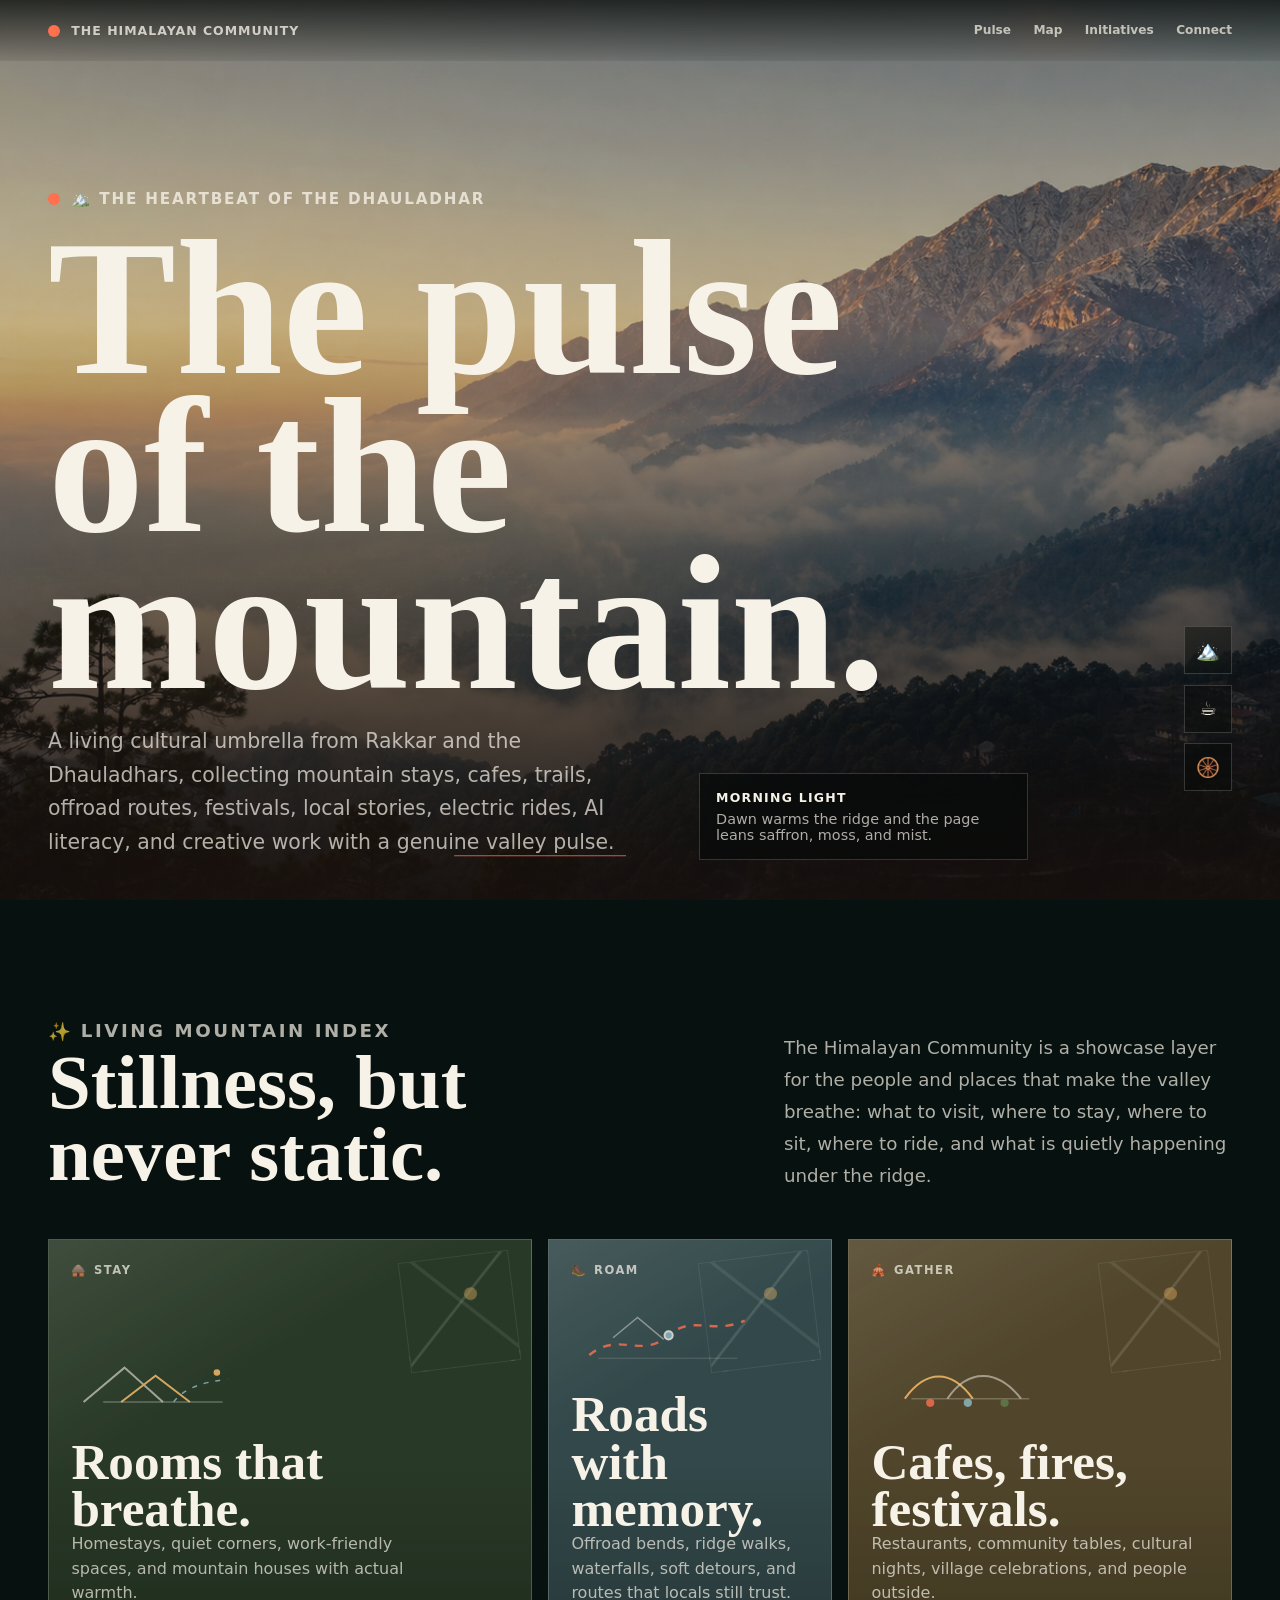
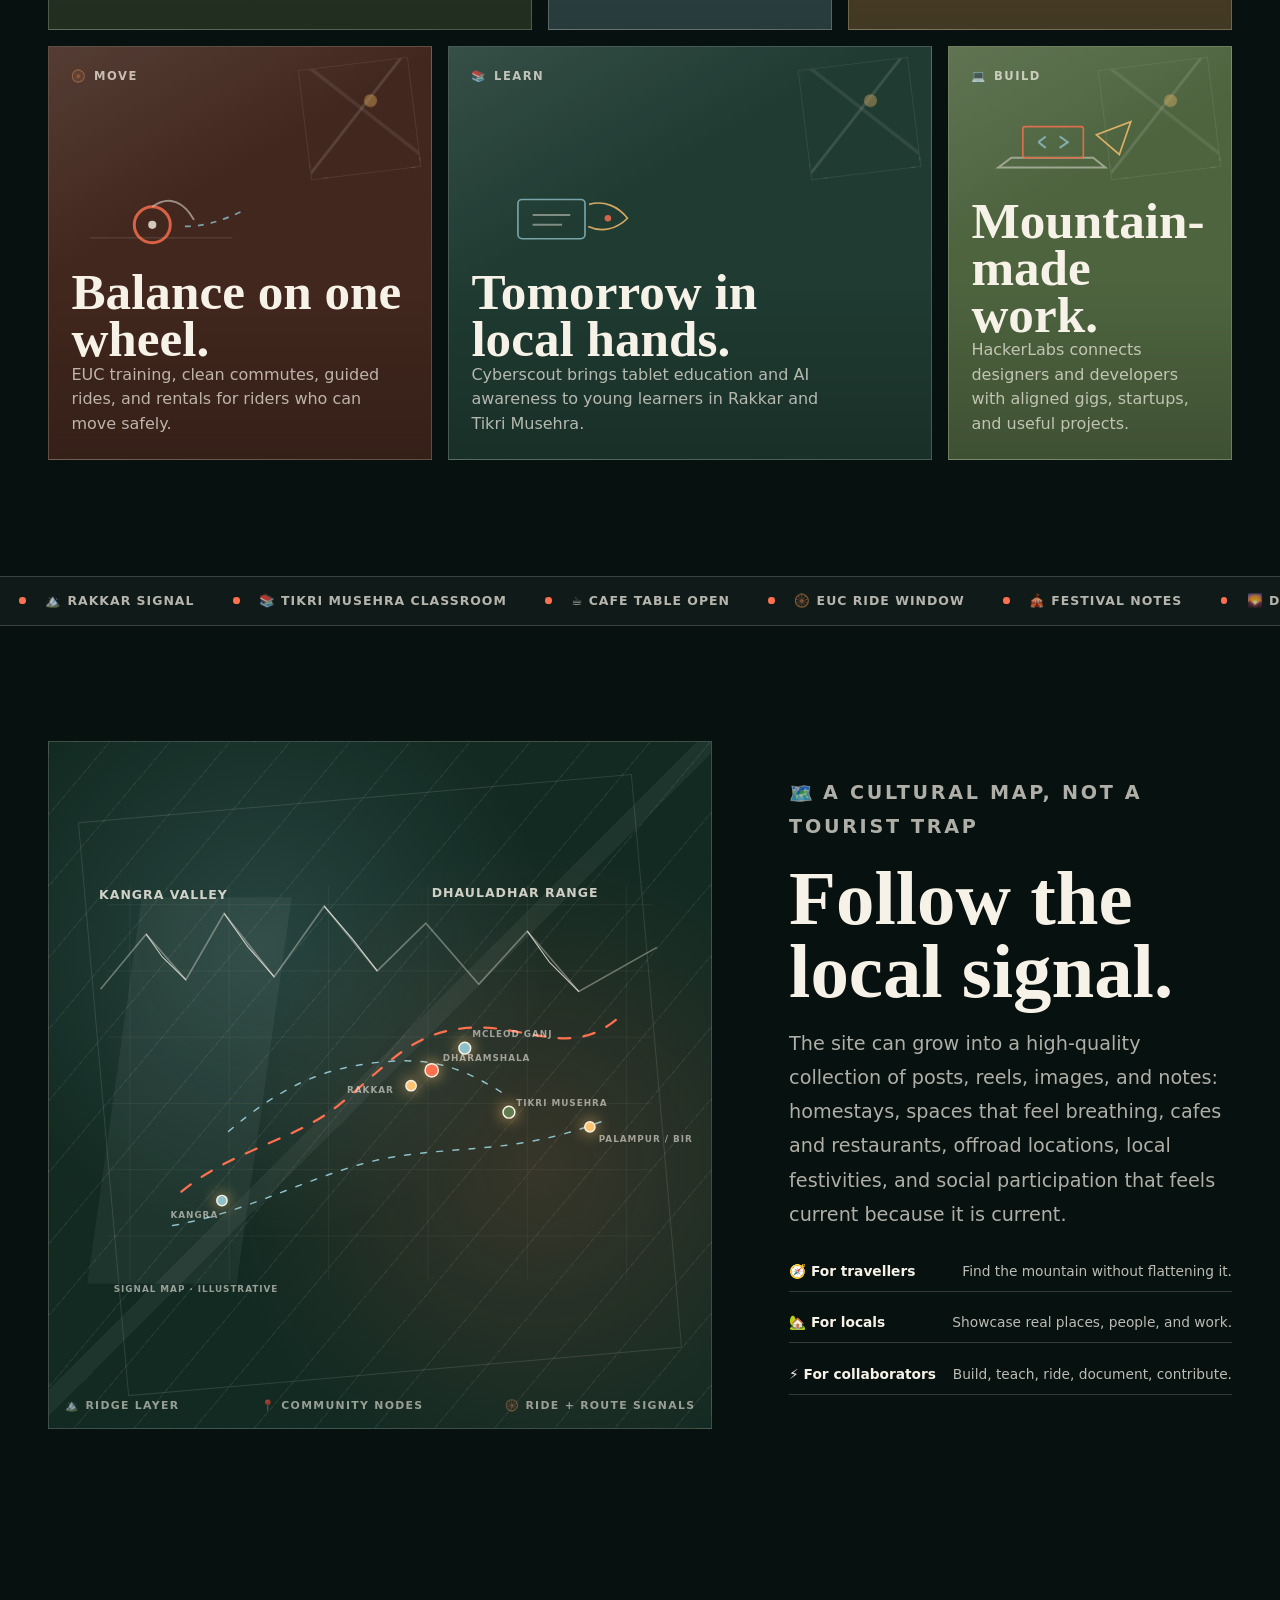
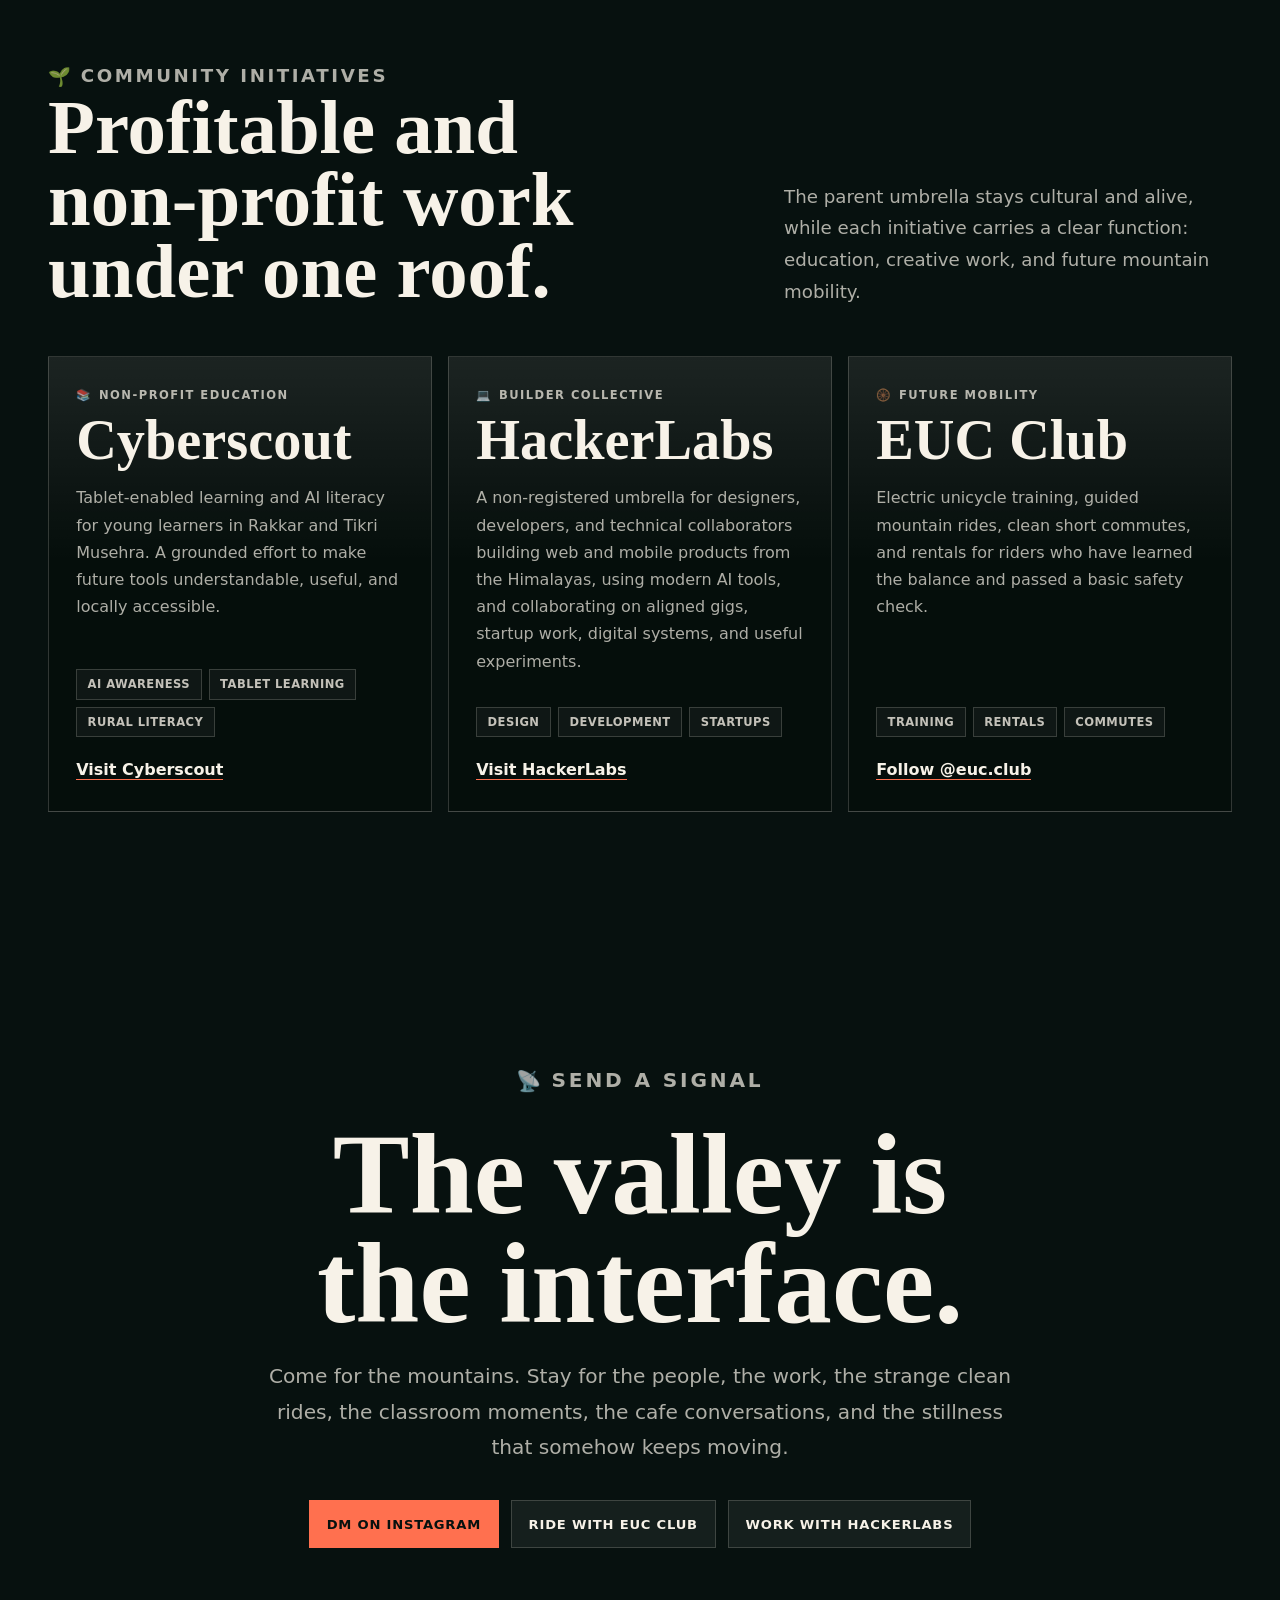
==== commit cdd1d266: "the himalayan community" ====
--- a/index.html
+++ b/index.html
@@ -3,9 +3,1545 @@
   <head>
     <meta charset="utf-8">
     <meta name="viewport" content="width=device-width, initial-scale=1">
-    <title>The Himalayan Community</title>
+    <meta
+      name="description"
+      content="The Himalayan Community is the heartbeat of the Dhauladhar: a cultural umbrella for mountain life, local places, Cyberscout, HackerLabs, and EUC Club."
+    >
+    <title>The Himalayan Community | The Pulse of the Dhauladhar</title>
+    <style>
+      :root {
+        color-scheme: dark;
+        --ink: #f7f2e8;
+        --muted: rgba(247, 242, 232, 0.7);
+        --soft: rgba(247, 242, 232, 0.12);
+        --line: rgba(247, 242, 232, 0.18);
+        --shade: #07110f;
+        --deep: #10231d;
+        --field: #506847;
+        --heat: #ffb35c;
+        --pulse: #ff6b4a;
+        --water: #7bb6c8;
+        --page: radial-gradient(circle at 20% 12%, rgba(255, 179, 92, 0.18), transparent 26rem),
+          linear-gradient(145deg, #07110f 0%, #14251f 48%, #07110f 100%);
+        --hero-filter: saturate(1.06) contrast(1.02) brightness(0.82);
+        --breath: 9s;
+      }
+
+      html[data-phase="morning"] {
+        --shade: #07110f;
+        --deep: #163329;
+        --field: #617d4f;
+        --heat: #ffc36f;
+        --pulse: #ff704f;
+        --water: #8fbfc8;
+        --page: radial-gradient(circle at 18% 8%, rgba(255, 195, 111, 0.24), transparent 28rem),
+          linear-gradient(145deg, #07110f 0%, #1b332a 48%, #0a1514 100%);
+        --hero-filter: saturate(1.12) contrast(1.03) brightness(0.9);
+      }
+
+      html[data-phase="day"] {
+        --shade: #071417;
+        --deep: #173232;
+        --field: #4f785d;
+        --heat: #e6c77d;
+        --pulse: #ff805d;
+        --water: #75c3d6;
+        --page: radial-gradient(circle at 74% 18%, rgba(117, 195, 214, 0.19), transparent 26rem),
+          linear-gradient(145deg, #071417 0%, #173232 44%, #102017 100%);
+        --hero-filter: saturate(1.02) contrast(1.03) brightness(0.86);
+      }
+
+      html[data-phase="evening"] {
+        --shade: #100d14;
+        --deep: #2a1f2a;
+        --field: #665139;
+        --heat: #ff9f66;
+        --pulse: #ff5f6d;
+        --water: #8f97c9;
+        --page: radial-gradient(circle at 22% 18%, rgba(255, 159, 102, 0.24), transparent 30rem),
+          linear-gradient(145deg, #100d14 0%, #2a1f2a 44%, #121813 100%);
+        --hero-filter: saturate(1.16) contrast(1.05) brightness(0.76);
+      }
+
+      html[data-phase="night"] {
+        --shade: #06080d;
+        --deep: #10192b;
+        --field: #334f55;
+        --heat: #b9a36b;
+        --pulse: #79e6c2;
+        --water: #8ab4ff;
+        --page: radial-gradient(circle at 80% 10%, rgba(138, 180, 255, 0.15), transparent 28rem),
+          linear-gradient(145deg, #06080d 0%, #10192b 48%, #06100e 100%);
+        --hero-filter: saturate(0.92) contrast(1.06) brightness(0.64);
+      }
+
+      * {
+        box-sizing: border-box;
+      }
+
+      html {
+        scroll-behavior: smooth;
+      }
+
+      body {
+        margin: 0;
+        min-width: 320px;
+        background: var(--shade);
+        color: var(--ink);
+        font-family: Inter, ui-sans-serif, system-ui, -apple-system, BlinkMacSystemFont, "Segoe UI", sans-serif;
+        letter-spacing: 0;
+        overflow-x: hidden;
+      }
+
+      body::before {
+        content: "";
+        position: fixed;
+        inset: 0;
+        z-index: -3;
+        background: var(--page);
+        transition: background 1200ms ease;
+      }
+
+      body::after {
+        content: "";
+        position: fixed;
+        inset: 0;
+        z-index: -1;
+        pointer-events: none;
+        background-image:
+          linear-gradient(rgba(255, 255, 255, 0.045) 1px, transparent 1px),
+          linear-gradient(90deg, rgba(255, 255, 255, 0.035) 1px, transparent 1px);
+        background-size: 72px 72px;
+        mask-image: linear-gradient(to bottom, transparent, black 20%, black 78%, transparent);
+        opacity: 0.18;
+      }
+
+      a {
+        color: inherit;
+        text-decoration: none;
+      }
+
+      img {
+        display: block;
+        max-width: 100%;
+      }
+
+      .site-shell {
+        position: relative;
+      }
+
+      .nav {
+        position: fixed;
+        top: 0;
+        left: 0;
+        right: 0;
+        z-index: 20;
+        display: flex;
+        align-items: center;
+        justify-content: space-between;
+        gap: 1rem;
+        padding: 1rem clamp(1rem, 4vw, 3rem);
+        color: rgba(247, 242, 232, 0.78);
+        backdrop-filter: blur(18px);
+        background: linear-gradient(to bottom, rgba(6, 10, 8, 0.72), rgba(6, 10, 8, 0.08));
+      }
+
+      .brand-mark {
+        display: inline-flex;
+        align-items: center;
+        gap: 0.7rem;
+        min-width: max-content;
+        font-size: 0.78rem;
+        font-weight: 800;
+        letter-spacing: 0.08em;
+        text-transform: uppercase;
+      }
+
+      .beat-dot {
+        width: 0.76rem;
+        height: 0.76rem;
+        flex: 0 0 auto;
+        border-radius: 50%;
+        background: var(--pulse);
+        box-shadow: 0 0 0 0 rgba(255, 107, 74, 0.42);
+        animation: heartbeat 1.7s ease-in-out infinite;
+      }
+
+      .nav-links {
+        display: flex;
+        align-items: center;
+        gap: clamp(0.65rem, 2vw, 1.4rem);
+        font-size: 0.76rem;
+        font-weight: 700;
+        color: rgba(247, 242, 232, 0.72);
+      }
+
+      .nav-links a {
+        padding: 0.45rem 0;
+        border-bottom: 1px solid transparent;
+        transition: color 180ms ease, border-color 180ms ease;
+      }
+
+      .nav-links a:hover {
+        color: var(--ink);
+        border-color: var(--pulse);
+      }
+
+      .hero {
+        position: relative;
+        min-height: 100svh;
+        display: grid;
+        align-items: end;
+        padding: 7rem clamp(1rem, 4vw, 3rem) 2.5rem;
+        overflow: hidden;
+      }
+
+      .hero-media,
+      .hero-media::after,
+      .hero-media img {
+        position: absolute;
+        inset: 0;
+      }
+
+      .hero-media {
+        z-index: -2;
+        overflow: hidden;
+        background: #101610;
+      }
+
+      .hero-media img {
+        width: 100%;
+        height: 100%;
+        object-fit: cover;
+        filter: var(--hero-filter);
+        transform: scale(1.04);
+        animation: mountainBreath var(--breath) ease-in-out infinite alternate;
+        transition: filter 1200ms ease;
+      }
+
+      .hero-media::after {
+        content: "";
+        background:
+          linear-gradient(to bottom, rgba(5, 8, 7, 0.32), rgba(5, 8, 7, 0.16) 36%, rgba(5, 8, 7, 0.86)),
+          radial-gradient(circle at 25% 65%, rgba(255, 179, 92, 0.22), transparent 30rem);
+      }
+
+      .pulse-line {
+        position: absolute;
+        left: clamp(1rem, 4vw, 3rem);
+        right: clamp(1rem, 4vw, 3rem);
+        bottom: 1.25rem;
+        height: 52px;
+        opacity: 0.8;
+      }
+
+      .pulse-line path {
+        fill: none;
+        stroke: var(--pulse);
+        stroke-width: 2;
+        stroke-linecap: round;
+        stroke-linejoin: round;
+        stroke-dasharray: 780;
+        stroke-dashoffset: 780;
+        animation: drawPulse 3.8s ease-in-out infinite;
+      }
+
+      .hero-content {
+        width: min(1080px, 100%);
+        display: grid;
+        gap: 1.4rem;
+      }
+
+      .kicker {
+        display: flex;
+        align-items: center;
+        gap: 0.7rem;
+        color: rgba(247, 242, 232, 0.78);
+        font-size: clamp(0.78rem, 1.6vw, 0.95rem);
+        font-weight: 800;
+        letter-spacing: 0.12em;
+        text-transform: uppercase;
+      }
+
+      .hero h1 {
+        margin: 0;
+        max-width: 11ch;
+        font-family: Georgia, "Times New Roman", serif;
+        font-size: clamp(4.2rem, 15vw, 13.6rem);
+        line-height: 0.82;
+        letter-spacing: 0;
+        text-wrap: balance;
+      }
+
+      .hero-copy {
+        display: grid;
+        grid-template-columns: minmax(0, 1.1fr) minmax(15rem, 0.6fr);
+        gap: clamp(1rem, 4vw, 3rem);
+        align-items: end;
+        max-width: 980px;
+      }
+
+      .hero-copy p {
+        margin: 0;
+        color: var(--muted);
+        font-size: clamp(1rem, 2vw, 1.28rem);
+        line-height: 1.65;
+        max-width: 62ch;
+      }
+
+      .time-card {
+        border: 1px solid var(--line);
+        background: rgba(4, 8, 7, 0.48);
+        backdrop-filter: blur(18px);
+        padding: 1rem;
+        display: grid;
+        gap: 0.35rem;
+      }
+
+      .time-card strong {
+        font-size: 0.78rem;
+        letter-spacing: 0.1em;
+        text-transform: uppercase;
+      }
+
+      .time-card span {
+        color: var(--muted);
+        font-size: 0.9rem;
+      }
+
+      .emoji {
+        display: inline-block;
+        margin-right: 0.45rem;
+        filter: saturate(0.95);
+        transform: translateY(0.03em);
+      }
+
+      .hero-charms {
+        position: absolute;
+        right: clamp(1rem, 4vw, 3rem);
+        bottom: 6.8rem;
+        display: grid;
+        gap: 0.65rem;
+        z-index: 2;
+      }
+
+      .charm {
+        width: 3rem;
+        height: 3rem;
+        display: grid;
+        place-items: center;
+        border: 1px solid var(--line);
+        background: rgba(4, 8, 7, 0.42);
+        backdrop-filter: blur(18px);
+        font-size: 1.2rem;
+        animation: charmFloat 5.5s ease-in-out infinite alternate;
+      }
+
+      .charm:nth-child(2) {
+        animation-delay: 0.7s;
+      }
+
+      .charm:nth-child(3) {
+        animation-delay: 1.4s;
+      }
+
+      .section {
+        padding: clamp(4rem, 9vw, 8rem) clamp(1rem, 4vw, 3rem);
+      }
+
+      .section-heading {
+        display: grid;
+        grid-template-columns: minmax(0, 0.72fr) minmax(16rem, 0.48fr);
+        gap: clamp(1.4rem, 5vw, 4rem);
+        align-items: end;
+        margin-bottom: clamp(1.6rem, 4vw, 3rem);
+      }
+
+      .eyebrow {
+        margin: 0 0 0.8rem;
+        color: var(--pulse);
+        font-size: 0.78rem;
+        font-weight: 900;
+        letter-spacing: 0.14em;
+        text-transform: uppercase;
+      }
+
+      h2 {
+        margin: 0;
+        font-family: Georgia, "Times New Roman", serif;
+        font-size: clamp(2.5rem, 6vw, 6.8rem);
+        line-height: 0.94;
+        letter-spacing: 0;
+        text-wrap: balance;
+      }
+
+      .section-heading p {
+        margin: 0;
+        color: var(--muted);
+        font-size: clamp(1rem, 1.6vw, 1.14rem);
+        line-height: 1.75;
+      }
+
+      .pulse-grid {
+        display: grid;
+        grid-template-columns: repeat(12, minmax(0, 1fr));
+        gap: 1rem;
+      }
+
+      .moment {
+        min-height: 16rem;
+        display: flex;
+        flex-direction: column;
+        justify-content: space-between;
+        gap: 1.5rem;
+        padding: clamp(1rem, 2vw, 1.4rem);
+        border: 1px solid var(--line);
+        background:
+          linear-gradient(150deg, rgba(255, 255, 255, 0.1), transparent 36%),
+          rgba(255, 255, 255, 0.045);
+        position: relative;
+        overflow: hidden;
+        transition: transform 240ms ease, border-color 240ms ease, background 240ms ease;
+      }
+
+      .moment::before {
+        content: "";
+        position: absolute;
+        inset: auto 0 0;
+        height: 44%;
+        background: linear-gradient(to top, rgba(0, 0, 0, 0.28), transparent);
+        opacity: 0.7;
+        pointer-events: none;
+      }
+
+      .moment::after {
+        content: "";
+        position: absolute;
+        right: 1rem;
+        top: 1rem;
+        width: 6.8rem;
+        height: 6.8rem;
+        border: 1px solid rgba(247, 242, 232, 0.12);
+        background:
+          radial-gradient(circle at 62% 35%, color-mix(in srgb, var(--heat), transparent 50%) 0 0.38rem, transparent 0.42rem),
+          linear-gradient(135deg, transparent 0 46%, rgba(247, 242, 232, 0.18) 46% 48%, transparent 48%),
+          linear-gradient(45deg, transparent 0 55%, rgba(247, 242, 232, 0.12) 55% 57%, transparent 57%);
+        opacity: 0.72;
+        transform: rotate(-7deg);
+        pointer-events: none;
+      }
+
+      .moment:hover {
+        transform: translateY(-6px);
+        border-color: color-mix(in srgb, var(--pulse), white 25%);
+        background:
+          linear-gradient(150deg, rgba(255, 255, 255, 0.14), transparent 36%),
+          rgba(255, 255, 255, 0.07);
+      }
+
+      .moment:nth-child(1) {
+        grid-column: span 5;
+        background-color: color-mix(in srgb, var(--field), transparent 62%);
+      }
+
+      .moment:nth-child(2) {
+        grid-column: span 3;
+        background-color: color-mix(in srgb, var(--water), transparent 68%);
+      }
+
+      .moment:nth-child(3) {
+        grid-column: span 4;
+        background-color: color-mix(in srgb, var(--heat), transparent 70%);
+      }
+
+      .moment:nth-child(4) {
+        grid-column: span 4;
+        background-color: color-mix(in srgb, var(--pulse), transparent 76%);
+      }
+
+      .moment:nth-child(5) {
+        grid-column: span 5;
+        background-color: color-mix(in srgb, var(--deep), white 4%);
+      }
+
+      .moment:nth-child(6) {
+        grid-column: span 3;
+        background-color: color-mix(in srgb, var(--field), black 20%);
+      }
+
+      .moment-label,
+      .initiative-label {
+        position: relative;
+        z-index: 1;
+        color: rgba(247, 242, 232, 0.72);
+        font-size: 0.72rem;
+        font-weight: 900;
+        letter-spacing: 0.13em;
+        text-transform: uppercase;
+      }
+
+      .moment h3 {
+        position: relative;
+        z-index: 1;
+        margin: 0;
+        max-width: 13ch;
+        font-family: Georgia, "Times New Roman", serif;
+        font-size: clamp(2rem, 4vw, 4.4rem);
+        line-height: 0.92;
+      }
+
+      .moment p {
+        position: relative;
+        z-index: 1;
+        margin: 0;
+        max-width: 35ch;
+        color: var(--muted);
+        line-height: 1.55;
+      }
+
+      .mini-illo {
+        position: relative;
+        z-index: 1;
+        width: min(100%, 12rem);
+        height: 4.6rem;
+        margin-bottom: 1rem;
+        opacity: 0.8;
+      }
+
+      .mini-illo svg {
+        width: 100%;
+        height: 100%;
+      }
+
+      .mini-illo path,
+      .mini-illo line,
+      .mini-illo circle {
+        vector-effect: non-scaling-stroke;
+      }
+
+      .ticker {
+        border-block: 1px solid var(--line);
+        overflow: hidden;
+        color: rgba(247, 242, 232, 0.72);
+        background: rgba(255, 255, 255, 0.04);
+      }
+
+      .ticker-track {
+        display: flex;
+        width: max-content;
+        animation: ticker 32s linear infinite;
+      }
+
+      .ticker span {
+        display: inline-flex;
+        align-items: center;
+        gap: 1.2rem;
+        padding: 1.05rem 1.2rem;
+        white-space: nowrap;
+        font-size: 0.78rem;
+        font-weight: 800;
+        letter-spacing: 0.08em;
+        text-transform: uppercase;
+      }
+
+      .ticker b {
+        width: 0.42rem;
+        height: 0.42rem;
+        border-radius: 50%;
+        background: var(--pulse);
+      }
+
+      .initiatives {
+        display: grid;
+        grid-template-columns: repeat(3, minmax(0, 1fr));
+        gap: 1rem;
+      }
+
+      .initiative {
+        min-height: 27rem;
+        display: flex;
+        flex-direction: column;
+        justify-content: space-between;
+        gap: 2rem;
+        padding: clamp(1.1rem, 2.5vw, 1.7rem);
+        border: 1px solid var(--line);
+        background:
+          linear-gradient(180deg, rgba(255, 255, 255, 0.09), transparent 45%),
+          rgba(4, 9, 8, 0.34);
+        overflow: hidden;
+      }
+
+      .initiative h3 {
+        margin: 0.7rem 0 0;
+        font-family: Georgia, "Times New Roman", serif;
+        font-size: clamp(2.2rem, 4.4vw, 4.8rem);
+        line-height: 0.9;
+      }
+
+      .initiative p {
+        margin: 1.2rem 0 0;
+        color: var(--muted);
+        line-height: 1.7;
+      }
+
+      .chips {
+        display: flex;
+        flex-wrap: wrap;
+        gap: 0.45rem;
+      }
+
+      .chip {
+        padding: 0.45rem 0.65rem;
+        border: 1px solid var(--line);
+        color: rgba(247, 242, 232, 0.78);
+        font-size: 0.72rem;
+        font-weight: 800;
+        letter-spacing: 0.04em;
+        text-transform: uppercase;
+        background: rgba(255, 255, 255, 0.04);
+      }
+
+      .initiative-link {
+        width: fit-content;
+        color: var(--ink);
+        font-weight: 900;
+        border-bottom: 1px solid var(--pulse);
+      }
+
+      .map-section {
+        min-height: 92svh;
+        display: grid;
+        grid-template-columns: minmax(0, 0.9fr) minmax(18rem, 0.6fr);
+        gap: clamp(1.5rem, 6vw, 5rem);
+        align-items: center;
+      }
+
+      .terrain {
+        position: relative;
+        min-height: clamp(24rem, 55vw, 43rem);
+        border: 1px solid var(--line);
+        overflow: hidden;
+        background:
+          radial-gradient(circle at 32% 30%, color-mix(in srgb, var(--water), transparent 82%), transparent 18rem),
+          radial-gradient(circle at 74% 62%, color-mix(in srgb, var(--pulse), transparent 84%), transparent 20rem),
+          linear-gradient(135deg, transparent 0 48%, rgba(255, 255, 255, 0.05) 48% 50%, transparent 50%),
+          repeating-linear-gradient(130deg, rgba(255, 255, 255, 0.07) 0 1px, transparent 1px 46px),
+          color-mix(in srgb, var(--deep), black 18%);
+      }
+
+      .terrain::before {
+        content: "";
+        position: absolute;
+        inset: 8%;
+        border: 1px solid rgba(247, 242, 232, 0.12);
+        transform: rotate(-5deg);
+        animation: floatMap 8s ease-in-out infinite alternate;
+      }
+
+      .map-svg {
+        position: absolute;
+        inset: 0;
+        width: 100%;
+        height: 100%;
+      }
+
+      .map-grid {
+        stroke: rgba(247, 242, 232, 0.08);
+        stroke-width: 1;
+      }
+
+      .range-line {
+        fill: none;
+        stroke: rgba(247, 242, 232, 0.36);
+        stroke-width: 2.2;
+      }
+
+      .snow-line {
+        fill: none;
+        stroke: rgba(247, 242, 232, 0.8);
+        stroke-width: 1.4;
+      }
+
+      .route path,
+      .map-route {
+        fill: none;
+        stroke: var(--pulse);
+        stroke-width: 3;
+        stroke-linecap: round;
+        stroke-dasharray: 16 18;
+        animation: routeMove 9s linear infinite;
+      }
+
+      .map-route.secondary {
+        stroke: var(--water);
+        stroke-width: 2;
+        stroke-dasharray: 8 14;
+        animation-duration: 12s;
+      }
+
+      .map-label {
+        fill: rgba(247, 242, 232, 0.82);
+        font-size: 17px;
+        font-weight: 800;
+        letter-spacing: 0.08em;
+        text-transform: uppercase;
+      }
+
+      .map-label.small {
+        fill: rgba(247, 242, 232, 0.58);
+        font-size: 12px;
+        letter-spacing: 0.11em;
+      }
+
+      .map-node {
+        fill: var(--heat);
+        stroke: var(--ink);
+        stroke-width: 2;
+        filter: drop-shadow(0 0 10px color-mix(in srgb, var(--heat), transparent 10%));
+        animation: nodePulse 2.8s ease-in-out infinite;
+      }
+
+      .map-node.blue {
+        fill: var(--water);
+        animation-delay: 0.45s;
+      }
+
+      .map-node.red {
+        fill: var(--pulse);
+        animation-delay: 0.9s;
+      }
+
+      .map-node.green {
+        fill: var(--field);
+        animation-delay: 1.35s;
+      }
+
+      .map-scan {
+        fill: rgba(255, 255, 255, 0.05);
+        transform-origin: center;
+        animation: mapScan 6.5s ease-in-out infinite alternate;
+      }
+
+      .map-caption {
+        position: absolute;
+        left: 1rem;
+        bottom: 1rem;
+        right: 1rem;
+        display: flex;
+        justify-content: space-between;
+        gap: 1rem;
+        color: rgba(247, 242, 232, 0.58);
+        font-size: 0.68rem;
+        font-weight: 900;
+        letter-spacing: 0.12em;
+        text-transform: uppercase;
+      }
+
+      .pin {
+        position: absolute;
+        width: 0.9rem;
+        height: 0.9rem;
+        border-radius: 50%;
+        background: var(--heat);
+        border: 2px solid var(--ink);
+        box-shadow: 0 0 0 0 rgba(255, 179, 92, 0.35);
+        animation: ping 2.6s ease-in-out infinite;
+      }
+
+      .pin:nth-of-type(1) { left: 18%; top: 62%; }
+      .pin:nth-of-type(2) { left: 42%; top: 38%; animation-delay: 0.4s; background: var(--water); }
+      .pin:nth-of-type(3) { left: 66%; top: 54%; animation-delay: 0.8s; background: var(--pulse); }
+      .pin:nth-of-type(4) { left: 78%; top: 26%; animation-delay: 1.2s; background: var(--field); }
+
+      .map-copy {
+        display: grid;
+        gap: 1.2rem;
+      }
+
+      .map-copy p {
+        margin: 0;
+        color: var(--muted);
+        font-size: clamp(1rem, 1.7vw, 1.2rem);
+        line-height: 1.78;
+      }
+
+      .signal-list {
+        display: grid;
+        gap: 0.65rem;
+      }
+
+      .signal-list div {
+        display: flex;
+        justify-content: space-between;
+        gap: 1rem;
+        padding-block: 0.75rem;
+        border-bottom: 1px solid var(--line);
+        color: rgba(247, 242, 232, 0.76);
+        font-size: 0.86rem;
+      }
+
+      .signal-list strong {
+        color: var(--ink);
+      }
+
+      .closing {
+        min-height: 82svh;
+        display: grid;
+        place-items: center;
+        text-align: center;
+        padding-bottom: 6rem;
+      }
+
+      .closing-inner {
+        width: min(920px, 100%);
+        display: grid;
+        justify-items: center;
+        gap: 1.4rem;
+      }
+
+      .closing h2 {
+        font-size: clamp(3rem, 9vw, 9rem);
+      }
+
+      .closing p {
+        margin: 0;
+        max-width: 60ch;
+        color: var(--muted);
+        font-size: clamp(1.05rem, 2vw, 1.26rem);
+        line-height: 1.75;
+      }
+
+      .actions {
+        display: flex;
+        flex-wrap: wrap;
+        justify-content: center;
+        gap: 0.75rem;
+        margin-top: 0.8rem;
+      }
+
+      .button {
+        min-height: 3rem;
+        display: inline-flex;
+        align-items: center;
+        justify-content: center;
+        padding: 0.82rem 1.05rem;
+        border: 1px solid var(--line);
+        color: var(--ink);
+        background: rgba(255, 255, 255, 0.06);
+        font-size: 0.82rem;
+        font-weight: 900;
+        letter-spacing: 0.06em;
+        text-transform: uppercase;
+        transition: transform 180ms ease, border-color 180ms ease, background 180ms ease;
+      }
+
+      .button:hover {
+        transform: translateY(-3px);
+        border-color: var(--pulse);
+        background: rgba(255, 255, 255, 0.11);
+      }
+
+      .button.primary {
+        background: var(--pulse);
+        color: #07110f;
+        border-color: transparent;
+      }
+
+      .ambient {
+        position: fixed;
+        inset: auto 0 0;
+        z-index: -1;
+        height: 42vh;
+        pointer-events: none;
+        background: linear-gradient(to top, color-mix(in srgb, var(--pulse), transparent 88%), transparent);
+        opacity: 0.55;
+        animation: ambientShift 7s ease-in-out infinite alternate;
+      }
+
+      [data-reveal] {
+        opacity: 0;
+        transform: translateY(24px);
+        transition: opacity 700ms ease, transform 700ms ease;
+      }
+
+      [data-reveal].visible {
+        opacity: 1;
+        transform: translateY(0);
+      }
+
+      @keyframes heartbeat {
+        0%, 100% { transform: scale(1); box-shadow: 0 0 0 0 color-mix(in srgb, var(--pulse), transparent 55%); }
+        18% { transform: scale(1.32); box-shadow: 0 0 0 0.45rem transparent; }
+        30% { transform: scale(0.92); }
+        44% { transform: scale(1.18); box-shadow: 0 0 0 0.7rem transparent; }
+        58% { transform: scale(1); }
+      }
+
+      @keyframes mountainBreath {
+        from { transform: scale(1.04) translate3d(0, 0, 0); }
+        to { transform: scale(1.085) translate3d(-0.7%, -0.6%, 0); }
+      }
+
+      @keyframes drawPulse {
+        0% { stroke-dashoffset: 780; opacity: 0; }
+        15% { opacity: 1; }
+        62% { stroke-dashoffset: 0; opacity: 1; }
+        100% { stroke-dashoffset: -780; opacity: 0; }
+      }
+
+      @keyframes ticker {
+        from { transform: translateX(0); }
+        to { transform: translateX(-50%); }
+      }
+
+      @keyframes routeMove {
+        from { stroke-dashoffset: 0; }
+        to { stroke-dashoffset: -170; }
+      }
+
+      @keyframes nodePulse {
+        0%, 100% { transform: scale(1); opacity: 0.86; }
+        50% { transform: scale(1.22); opacity: 1; }
+      }
+
+      @keyframes mapScan {
+        from { transform: translateX(-8%) skewX(-8deg); opacity: 0.18; }
+        to { transform: translateX(8%) skewX(-8deg); opacity: 0.34; }
+      }
+
+      @keyframes charmFloat {
+        from { transform: translateY(0) rotate(-2deg); }
+        to { transform: translateY(-12px) rotate(3deg); }
+      }
+
+      @keyframes ping {
+        0%, 100% { box-shadow: 0 0 0 0 color-mix(in srgb, var(--heat), transparent 58%); }
+        55% { box-shadow: 0 0 0 1.2rem transparent; }
+      }
+
+      @keyframes floatMap {
+        from { transform: rotate(-5deg) translateY(0); }
+        to { transform: rotate(-2deg) translateY(-14px); }
+      }
+
+      @keyframes ambientShift {
+        from { transform: translateY(10%); opacity: 0.34; }
+        to { transform: translateY(0); opacity: 0.7; }
+      }
+
+      @media (max-width: 920px) {
+        .nav {
+          align-items: flex-start;
+        }
+
+        .nav-links {
+          justify-content: flex-end;
+          flex-wrap: wrap;
+          max-width: 18rem;
+        }
+
+        .hero-copy,
+        .section-heading,
+        .map-section {
+          grid-template-columns: 1fr;
+        }
+
+        .initiatives {
+          grid-template-columns: 1fr;
+        }
+
+        .initiative {
+          min-height: 21rem;
+        }
+      }
+
+      @media (max-width: 720px) {
+        body {
+          font-size: 15px;
+        }
+
+        .nav {
+          position: absolute;
+          flex-direction: column;
+          gap: 0.7rem;
+          padding: 0.9rem 1rem;
+          background: linear-gradient(to bottom, rgba(6, 10, 8, 0.72), transparent);
+        }
+
+        .brand-mark {
+          font-size: 0.68rem;
+          max-width: 100%;
+        }
+
+        .nav-links {
+          justify-content: flex-start;
+          max-width: none;
+          width: 100%;
+          gap: 0.55rem 0.85rem;
+          font-size: 0.72rem;
+        }
+
+        .hero {
+          min-height: 100svh;
+          padding: 9rem 1rem 4.8rem;
+          align-items: center;
+        }
+
+        .hero h1 {
+          max-width: 8ch;
+          font-size: clamp(3.4rem, 18vw, 5.2rem);
+          line-height: 0.88;
+        }
+
+        .hero-copy {
+          gap: 1rem;
+        }
+
+        .hero-copy p,
+        .section-heading p,
+        .map-copy p,
+        .closing p {
+          font-size: 0.98rem;
+          line-height: 1.62;
+        }
+
+        .time-card {
+          padding: 0.85rem;
+        }
+
+        .pulse-line {
+          left: 1rem;
+          right: 1rem;
+          bottom: 0.8rem;
+          height: 42px;
+        }
+
+        .section {
+          padding: 4.2rem 1rem;
+        }
+
+        .section-heading {
+          margin-bottom: 1.2rem;
+        }
+
+        h2 {
+          font-size: clamp(2.3rem, 13vw, 4.2rem);
+          line-height: 0.96;
+        }
+
+        .pulse-grid {
+          grid-template-columns: 1fr;
+        }
+
+        .moment:nth-child(n) {
+          grid-column: auto;
+        }
+
+        .moment {
+          min-height: 13rem;
+          padding: 1rem;
+        }
+
+        .moment h3 {
+          max-width: 11ch;
+          font-size: clamp(2rem, 11vw, 3.5rem);
+        }
+
+        .initiative {
+          min-height: 0;
+          padding: 1rem;
+        }
+
+        .initiative h3 {
+          font-size: clamp(2.4rem, 13vw, 4rem);
+        }
+
+        .chips {
+          gap: 0.4rem;
+        }
+
+        .chip {
+          padding: 0.38rem 0.52rem;
+          font-size: 0.66rem;
+        }
+
+        .map-section {
+          min-height: auto;
+        }
+
+        .terrain {
+          min-height: 21rem;
+        }
+
+        .hero-charms {
+          right: 1rem;
+          bottom: 1rem;
+          display: flex;
+          opacity: 0.86;
+        }
+
+        .charm {
+          width: 2.45rem;
+          height: 2.45rem;
+          font-size: 1rem;
+        }
+
+        .map-label {
+          font-size: 14px;
+        }
+
+        .map-label.small {
+          font-size: 10px;
+        }
+
+        .map-caption {
+          position: static;
+          padding: 0.85rem;
+          flex-direction: column;
+          gap: 0.35rem;
+          background: rgba(4, 8, 7, 0.34);
+        }
+
+        .ticker span {
+          padding-inline: 0.9rem;
+        }
+
+        .signal-list div {
+          flex-direction: column;
+          gap: 0.2rem;
+        }
+
+        .closing {
+          min-height: 76svh;
+          padding-bottom: 4rem;
+        }
+
+        .actions {
+          width: 100%;
+        }
+
+        .button {
+          width: 100%;
+        }
+      }
+
+      @media (max-width: 420px) {
+        .hero h1 {
+          font-size: clamp(3rem, 17vw, 4.2rem);
+        }
+
+        .kicker {
+          align-items: flex-start;
+          font-size: 0.72rem;
+          line-height: 1.35;
+        }
+
+        .nav-links a {
+          padding: 0.2rem 0;
+        }
+
+        .moment,
+        .initiative,
+        .time-card,
+        .terrain {
+          border-color: rgba(247, 242, 232, 0.16);
+        }
+      }
+
+      @media (prefers-reduced-motion: reduce) {
+        *,
+        *::before,
+        *::after {
+          animation-duration: 1ms !important;
+          animation-iteration-count: 1 !important;
+          scroll-behavior: auto !important;
+          transition-duration: 1ms !important;
+        }
+      }
+    </style>
   </head>
   <body>
-    <h1>Hello world</h1>
+    <div class="ambient" aria-hidden="true"></div>
+    <div class="site-shell">
+      <nav class="nav" aria-label="Primary navigation">
+        <a class="brand-mark" href="#top" aria-label="The Himalayan Community home">
+          <span class="beat-dot" aria-hidden="true"></span>
+          <span>The Himalayan Community</span>
+        </a>
+        <div class="nav-links">
+          <a href="#pulse">Pulse</a>
+          <a href="#map">Map</a>
+          <a href="#initiatives">Initiatives</a>
+          <a href="#connect">Connect</a>
+        </div>
+      </nav>
+
+      <header class="hero" id="top">
+        <div class="hero-media" aria-hidden="true">
+          <img src="assets/dhauladhar-pulse.png" alt="">
+        </div>
+        <div class="hero-content" data-reveal>
+          <div class="kicker">
+            <span class="beat-dot" aria-hidden="true"></span>
+            <span>🏔️ The heartbeat of the Dhauladhar</span>
+          </div>
+          <h1>The pulse of the mountain.</h1>
+          <div class="hero-copy">
+            <p>
+              A living cultural umbrella from Rakkar and the Dhauladhars, collecting mountain stays,
+              cafes, trails, offroad routes, festivals, local stories, electric rides, AI literacy,
+              and creative work with a genuine valley pulse.
+            </p>
+            <div class="time-card" aria-live="polite">
+              <strong id="phase-label">Valley light</strong>
+              <span id="phase-note">The colors shift with the hour you arrive.</span>
+            </div>
+          </div>
+        </div>
+        <div class="hero-charms" aria-hidden="true">
+          <span class="charm">🏔️</span>
+          <span class="charm">☕</span>
+          <span class="charm">🛞</span>
+        </div>
+        <svg class="pulse-line" viewBox="0 0 1000 90" preserveAspectRatio="none" aria-hidden="true">
+          <path d="M0 48 L180 48 L214 48 L238 18 L268 72 L302 48 L440 48 L472 48 L498 30 L528 62 L560 48 L1000 48"></path>
+        </svg>
+      </header>
+
+      <main>
+        <section class="section" id="pulse">
+          <div class="section-heading" data-reveal>
+            <div>
+              <p class="eyebrow"><span class="emoji" aria-hidden="true">✨</span>Living mountain index</p>
+              <h2>Stillness, but never static.</h2>
+            </div>
+            <p>
+              The Himalayan Community is a showcase layer for the people and places that make the
+              valley breathe: what to visit, where to stay, where to sit, where to ride, and what is
+              quietly happening under the ridge.
+            </p>
+          </div>
+
+          <div class="pulse-grid">
+            <article class="moment" data-reveal>
+              <span class="moment-label"><span class="emoji" aria-hidden="true">🛖</span>Stay</span>
+              <div>
+                <div class="mini-illo" aria-hidden="true">
+                  <svg viewBox="0 0 220 90" fill="none">
+                    <path d="M8 66 L58 24 L105 66" stroke="rgba(247,242,232,.72)" stroke-width="2"/>
+                    <path d="M54 66 L96 34 L138 66" stroke="var(--heat)" stroke-width="2"/>
+                    <path d="M32 66 H178" stroke="rgba(247,242,232,.36)" stroke-width="1.5"/>
+                    <path d="M118 66 C132 48 154 42 184 38" stroke="var(--water)" stroke-width="1.5" stroke-dasharray="5 7"/>
+                    <circle cx="171" cy="30" r="4" fill="var(--heat)"/>
+                  </svg>
+                </div>
+                <h3>Rooms that breathe.</h3>
+                <p>Homestays, quiet corners, work-friendly spaces, and mountain houses with actual warmth.</p>
+              </div>
+            </article>
+            <article class="moment" data-reveal>
+              <span class="moment-label"><span class="emoji" aria-hidden="true">🥾</span>Roam</span>
+              <div>
+                <div class="mini-illo" aria-hidden="true">
+                  <svg viewBox="0 0 220 90" fill="none">
+                    <path d="M15 66 C52 36 78 72 112 42 C142 16 164 42 205 24" stroke="var(--pulse)" stroke-width="2.4" stroke-dasharray="8 8"/>
+                    <path d="M26 70 H196" stroke="rgba(247,242,232,.24)" stroke-width="1"/>
+                    <path d="M44 45 L74 20 L106 47" stroke="rgba(247,242,232,.55)" stroke-width="1.5"/>
+                    <circle cx="112" cy="42" r="5" fill="var(--water)" stroke="var(--ink)" stroke-width="2"/>
+                  </svg>
+                </div>
+                <h3>Roads with memory.</h3>
+                <p>Offroad bends, ridge walks, waterfalls, soft detours, and routes that locals still trust.</p>
+              </div>
+            </article>
+            <article class="moment" data-reveal>
+              <span class="moment-label"><span class="emoji" aria-hidden="true">🎪</span>Gather</span>
+              <div>
+                <div class="mini-illo" aria-hidden="true">
+                  <svg viewBox="0 0 220 90" fill="none">
+                    <path d="M34 62 C60 26 91 26 117 62" stroke="var(--heat)" stroke-width="2"/>
+                    <path d="M86 62 C112 24 148 26 176 62" stroke="rgba(247,242,232,.62)" stroke-width="2"/>
+                    <path d="M42 62 H186" stroke="rgba(247,242,232,.3)" stroke-width="1.5"/>
+                    <circle cx="65" cy="67" r="5" fill="var(--pulse)"/>
+                    <circle cx="111" cy="67" r="5" fill="var(--water)"/>
+                    <circle cx="156" cy="67" r="5" fill="var(--field)"/>
+                  </svg>
+                </div>
+                <h3>Cafes, fires, festivals.</h3>
+                <p>Restaurants, community tables, cultural nights, village celebrations, and people outside.</p>
+              </div>
+            </article>
+            <article class="moment" data-reveal>
+              <span class="moment-label"><span class="emoji" aria-hidden="true">🛞</span>Move</span>
+              <div>
+                <div class="mini-illo" aria-hidden="true">
+                  <svg viewBox="0 0 220 90" fill="none">
+                    <circle cx="92" cy="56" r="22" stroke="var(--pulse)" stroke-width="3"/>
+                    <circle cx="92" cy="56" r="5" fill="var(--ink)"/>
+                    <path d="M92 34 C114 18 132 30 143 50" stroke="rgba(247,242,232,.62)" stroke-width="2"/>
+                    <path d="M132 58 C154 58 176 52 205 38" stroke="var(--water)" stroke-width="1.7" stroke-dasharray="6 7"/>
+                    <path d="M16 72 H190" stroke="rgba(247,242,232,.2)" stroke-width="1"/>
+                  </svg>
+                </div>
+                <h3>Balance on one wheel.</h3>
+                <p>EUC training, clean commutes, guided rides, and rentals for riders who can move safely.</p>
+              </div>
+            </article>
+            <article class="moment" data-reveal>
+              <span class="moment-label"><span class="emoji" aria-hidden="true">📚</span>Learn</span>
+              <div>
+                <div class="mini-illo" aria-hidden="true">
+                  <svg viewBox="0 0 220 90" fill="none">
+                    <rect x="50" y="25" width="82" height="48" rx="5" stroke="var(--water)" stroke-width="2"/>
+                    <path d="M68 44 H114 M68 56 H104" stroke="rgba(247,242,232,.55)" stroke-width="2"/>
+                    <path d="M137 31 C155 26 172 33 184 48 C171 61 153 66 136 58" stroke="var(--heat)" stroke-width="1.7"/>
+                    <circle cx="160" cy="48" r="4" fill="var(--pulse)"/>
+                  </svg>
+                </div>
+                <h3>Tomorrow in local hands.</h3>
+                <p>Cyberscout brings tablet education and AI awareness to young learners in Rakkar and Tikri Musehra.</p>
+              </div>
+            </article>
+            <article class="moment" data-reveal>
+              <span class="moment-label"><span class="emoji" aria-hidden="true">💻</span>Build</span>
+              <div>
+                <div class="mini-illo" aria-hidden="true">
+                  <svg viewBox="0 0 220 90" fill="none">
+                    <path d="M42 62 H142 L157 74 H26 L42 62Z" stroke="rgba(247,242,232,.58)" stroke-width="2"/>
+                    <rect x="56" y="24" width="74" height="38" rx="3" stroke="var(--pulse)" stroke-width="2"/>
+                    <path d="M75 43 L84 36 M84 50 L75 43 M101 36 L111 43 L101 50" stroke="var(--water)" stroke-width="2"/>
+                    <path d="M146 34 L188 18 L174 58 Z" stroke="var(--heat)" stroke-width="1.7"/>
+                  </svg>
+                </div>
+                <h3>Mountain-made work.</h3>
+                <p>HackerLabs connects designers and developers with aligned gigs, startups, and useful projects.</p>
+              </div>
+            </article>
+          </div>
+        </section>
+
+        <div class="ticker" aria-hidden="true">
+          <div class="ticker-track">
+            <span><b></b> 🏔️ Rakkar signal</span>
+            <span><b></b> 📚 Tikri Musehra classroom</span>
+            <span><b></b> ☕ Cafe table open</span>
+            <span><b></b> 🛞 EUC ride window</span>
+            <span><b></b> 🎪 Festival notes</span>
+            <span><b></b> 🌄 Dhauladhar light</span>
+            <span><b></b> 🏔️ Rakkar signal</span>
+            <span><b></b> 📚 Tikri Musehra classroom</span>
+            <span><b></b> ☕ Cafe table open</span>
+            <span><b></b> 🛞 EUC ride window</span>
+            <span><b></b> 🎪 Festival notes</span>
+            <span><b></b> 🌄 Dhauladhar light</span>
+          </div>
+        </div>
+
+        <section class="section map-section" id="map">
+          <div class="terrain" data-reveal aria-label="Futuristic illustrated map of Kangra and the Dhauladhar community">
+            <svg class="map-svg" viewBox="0 0 900 650" preserveAspectRatio="xMidYMid meet" role="img" aria-label="Kangra and Dhauladhar map with community signals">
+              <defs>
+                <linearGradient id="ridgeGlow" x1="0%" y1="0%" x2="100%" y2="0%">
+                  <stop offset="0%" stop-color="var(--water)" stop-opacity="0.25"/>
+                  <stop offset="45%" stop-color="var(--ink)" stop-opacity="0.9"/>
+                  <stop offset="100%" stop-color="var(--heat)" stop-opacity="0.45"/>
+                </linearGradient>
+              </defs>
+              <g class="map-grid">
+                <path d="M80 80 H820 M80 170 H820 M80 260 H820 M80 350 H820 M80 440 H820 M80 530 H820"/>
+                <path d="M110 54 V590 M245 54 V590 M380 54 V590 M515 54 V590 M650 54 V590 M785 54 V590"/>
+              </g>
+              <path class="map-scan" d="M126 70 L330 70 L255 595 L52 595 Z"/>
+              <path class="range-line" d="M70 195 L132 120 L186 182 L238 92 L306 178 L374 82 L446 170 L512 105 L584 188 L650 116 L720 198 L826 138"/>
+              <path class="snow-line" d="M132 120 L154 151 L186 182 M238 92 L270 137 L306 178 M374 82 L412 126 L446 170 M650 116 L680 158 L720 198"/>
+              <path class="map-route" d="M180 470 C250 412 332 402 394 352 C456 302 488 256 562 248 C642 238 706 292 772 235"/>
+              <path class="map-route secondary" d="M168 516 C256 500 320 466 406 438 C522 400 610 428 750 375"/>
+              <path class="map-route secondary" d="M244 388 C312 330 368 302 450 294 C524 286 566 304 620 338"/>
+              <circle class="map-node red" cx="520" cy="305" r="9"/>
+              <circle class="map-node blue" cx="565" cy="275" r="8"/>
+              <circle class="map-node" cx="492" cy="326" r="7"/>
+              <circle class="map-node green" cx="625" cy="362" r="8"/>
+              <circle class="map-node blue" cx="235" cy="482" r="7"/>
+              <circle class="map-node" cx="735" cy="382" r="7"/>
+              <text class="map-label" x="68" y="72">Kangra Valley</text>
+              <text class="map-label" x="520" y="70">Dhauladhar Range</text>
+              <text class="map-label small" x="535" y="292">Dharamshala</text>
+              <text class="map-label small" x="575" y="260">McLeod Ganj</text>
+              <text class="map-label small" x="405" y="336">Rakkar</text>
+              <text class="map-label small" x="635" y="354">Tikri Musehra</text>
+              <text class="map-label small" x="165" y="506">Kangra</text>
+              <text class="map-label small" x="747" y="402">Palampur / Bir</text>
+              <text class="map-label small" x="88" y="606">Signal map · illustrative</text>
+            </svg>
+            <div class="map-caption" aria-hidden="true">
+              <span>🏔️ Ridge layer</span>
+              <span>📍 Community nodes</span>
+              <span>🛞 Ride + route signals</span>
+            </div>
+          </div>
+          <div class="map-copy" data-reveal>
+            <p class="eyebrow"><span class="emoji" aria-hidden="true">🗺️</span>A cultural map, not a tourist trap</p>
+            <h2>Follow the local signal.</h2>
+            <p>
+              The site can grow into a high-quality collection of posts, reels, images, and notes:
+              homestays, spaces that feel breathing, cafes and restaurants, offroad locations,
+              local festivities, and social participation that feels current because it is current.
+            </p>
+            <div class="signal-list">
+              <div><strong>🧭 For travellers</strong><span>Find the mountain without flattening it.</span></div>
+              <div><strong>🏡 For locals</strong><span>Showcase real places, people, and work.</span></div>
+              <div><strong>⚡ For collaborators</strong><span>Build, teach, ride, document, contribute.</span></div>
+            </div>
+          </div>
+        </section>
+
+        <section class="section" id="initiatives">
+          <div class="section-heading" data-reveal>
+            <div>
+              <p class="eyebrow"><span class="emoji" aria-hidden="true">🌱</span>Community initiatives</p>
+              <h2>Profitable and non-profit work under one roof.</h2>
+            </div>
+            <p>
+              The parent umbrella stays cultural and alive, while each initiative carries a clear
+              function: education, creative work, and future mountain mobility.
+            </p>
+          </div>
+
+          <div class="initiatives">
+            <article class="initiative" data-reveal>
+              <div>
+                <span class="initiative-label"><span class="emoji" aria-hidden="true">📚</span>Non-profit education</span>
+                <h3>Cyberscout</h3>
+                <p>
+                  Tablet-enabled learning and AI literacy for young learners in Rakkar and Tikri Musehra.
+                  A grounded effort to make future tools understandable, useful, and locally accessible.
+                </p>
+              </div>
+              <div>
+                <div class="chips">
+                  <span class="chip">AI awareness</span>
+                  <span class="chip">Tablet learning</span>
+                  <span class="chip">Rural literacy</span>
+                </div>
+                <p><a class="initiative-link" href="https://thecuriousmonk.github.io/cyberscout">Visit Cyberscout</a></p>
+              </div>
+            </article>
+
+            <article class="initiative" data-reveal>
+              <div>
+                <span class="initiative-label"><span class="emoji" aria-hidden="true">💻</span>Builder collective</span>
+                <h3>HackerLabs</h3>
+                <p>
+                  A non-registered umbrella for designers, developers, and technical collaborators
+                  building web and mobile products from the Himalayas, using modern AI tools, and
+                  collaborating on aligned gigs, startup work, digital systems, and useful experiments.
+                </p>
+              </div>
+              <div>
+                <div class="chips">
+                  <span class="chip">Design</span>
+                  <span class="chip">Development</span>
+                  <span class="chip">Startups</span>
+                </div>
+                <p><a class="initiative-link" href="https://hackerlabs.in">Visit HackerLabs</a></p>
+              </div>
+            </article>
+
+            <article class="initiative" data-reveal>
+              <div>
+                <span class="initiative-label"><span class="emoji" aria-hidden="true">🛞</span>Future mobility</span>
+                <h3>EUC Club</h3>
+                <p>
+                  Electric unicycle training, guided mountain rides, clean short commutes, and rentals
+                  for riders who have learned the balance and passed a basic safety check.
+                </p>
+              </div>
+              <div>
+                <div class="chips">
+                  <span class="chip">Training</span>
+                  <span class="chip">Rentals</span>
+                  <span class="chip">Commutes</span>
+                </div>
+                <p><a class="initiative-link" href="https://www.instagram.com/euc.club">Follow @euc.club</a></p>
+              </div>
+            </article>
+          </div>
+        </section>
+
+        <section class="section closing" id="connect">
+          <div class="closing-inner" data-reveal>
+            <p class="eyebrow"><span class="emoji" aria-hidden="true">📡</span>Send a signal</p>
+            <h2>The valley is the interface.</h2>
+            <p>
+              Come for the mountains. Stay for the people, the work, the strange clean rides,
+              the classroom moments, the cafe conversations, and the stillness that somehow keeps moving.
+            </p>
+            <div class="actions">
+              <a class="button primary" href="https://www.instagram.com/the.himalayan.community/">DM on Instagram</a>
+              <a class="button" href="https://www.instagram.com/euc.club">Ride with EUC Club</a>
+              <a class="button" href="https://hackerlabs.in">Work with HackerLabs</a>
+            </div>
+          </div>
+        </section>
+      </main>
+    </div>
+
+    <script>
+      const phaseData = {
+        morning: {
+          label: "Morning light",
+          note: "Dawn warms the ridge and the page leans saffron, moss, and mist."
+        },
+        day: {
+          label: "Day signal",
+          note: "The palette opens into pine, stone, cold water, and clear working light."
+        },
+        evening: {
+          label: "Evening glow",
+          note: "The valley turns warmer, slower, and a little ceremonial."
+        },
+        night: {
+          label: "Night pulse",
+          note: "The page settles into deep blue, quiet routes, and small electric signals."
+        }
+      };
+
+      function getPhase(hour) {
+        if (hour >= 5 && hour < 11) return "morning";
+        if (hour >= 11 && hour < 17) return "day";
+        if (hour >= 17 && hour < 20) return "evening";
+        return "night";
+      }
+
+      function setPhase() {
+        const phase = getPhase(new Date().getHours());
+        document.documentElement.dataset.phase = phase;
+        document.getElementById("phase-label").textContent = phaseData[phase].label;
+        document.getElementById("phase-note").textContent = phaseData[phase].note;
+      }
+
+      setPhase();
+      window.setInterval(setPhase, 60 * 1000);
+
+      const reveals = document.querySelectorAll("[data-reveal]");
+      const observer = new IntersectionObserver((entries) => {
+        entries.forEach((entry) => {
+          if (entry.isIntersecting) {
+            entry.target.classList.add("visible");
+            observer.unobserve(entry.target);
+          }
+        });
+      }, { threshold: 0.18 });
+
+      reveals.forEach((item) => observer.observe(item));
+
+      window.addEventListener("pointermove", (event) => {
+        const x = Math.round((event.clientX / window.innerWidth) * 100);
+        const y = Math.round((event.clientY / window.innerHeight) * 100);
+        document.body.style.setProperty("--page",
+          `radial-gradient(circle at ${x}% ${y}%, color-mix(in srgb, var(--pulse), transparent 82%), transparent 24rem), linear-gradient(145deg, var(--shade) 0%, var(--deep) 48%, #06100e 100%)`
+        );
+      }, { passive: true });
+    </script>
   </body>
 </html>
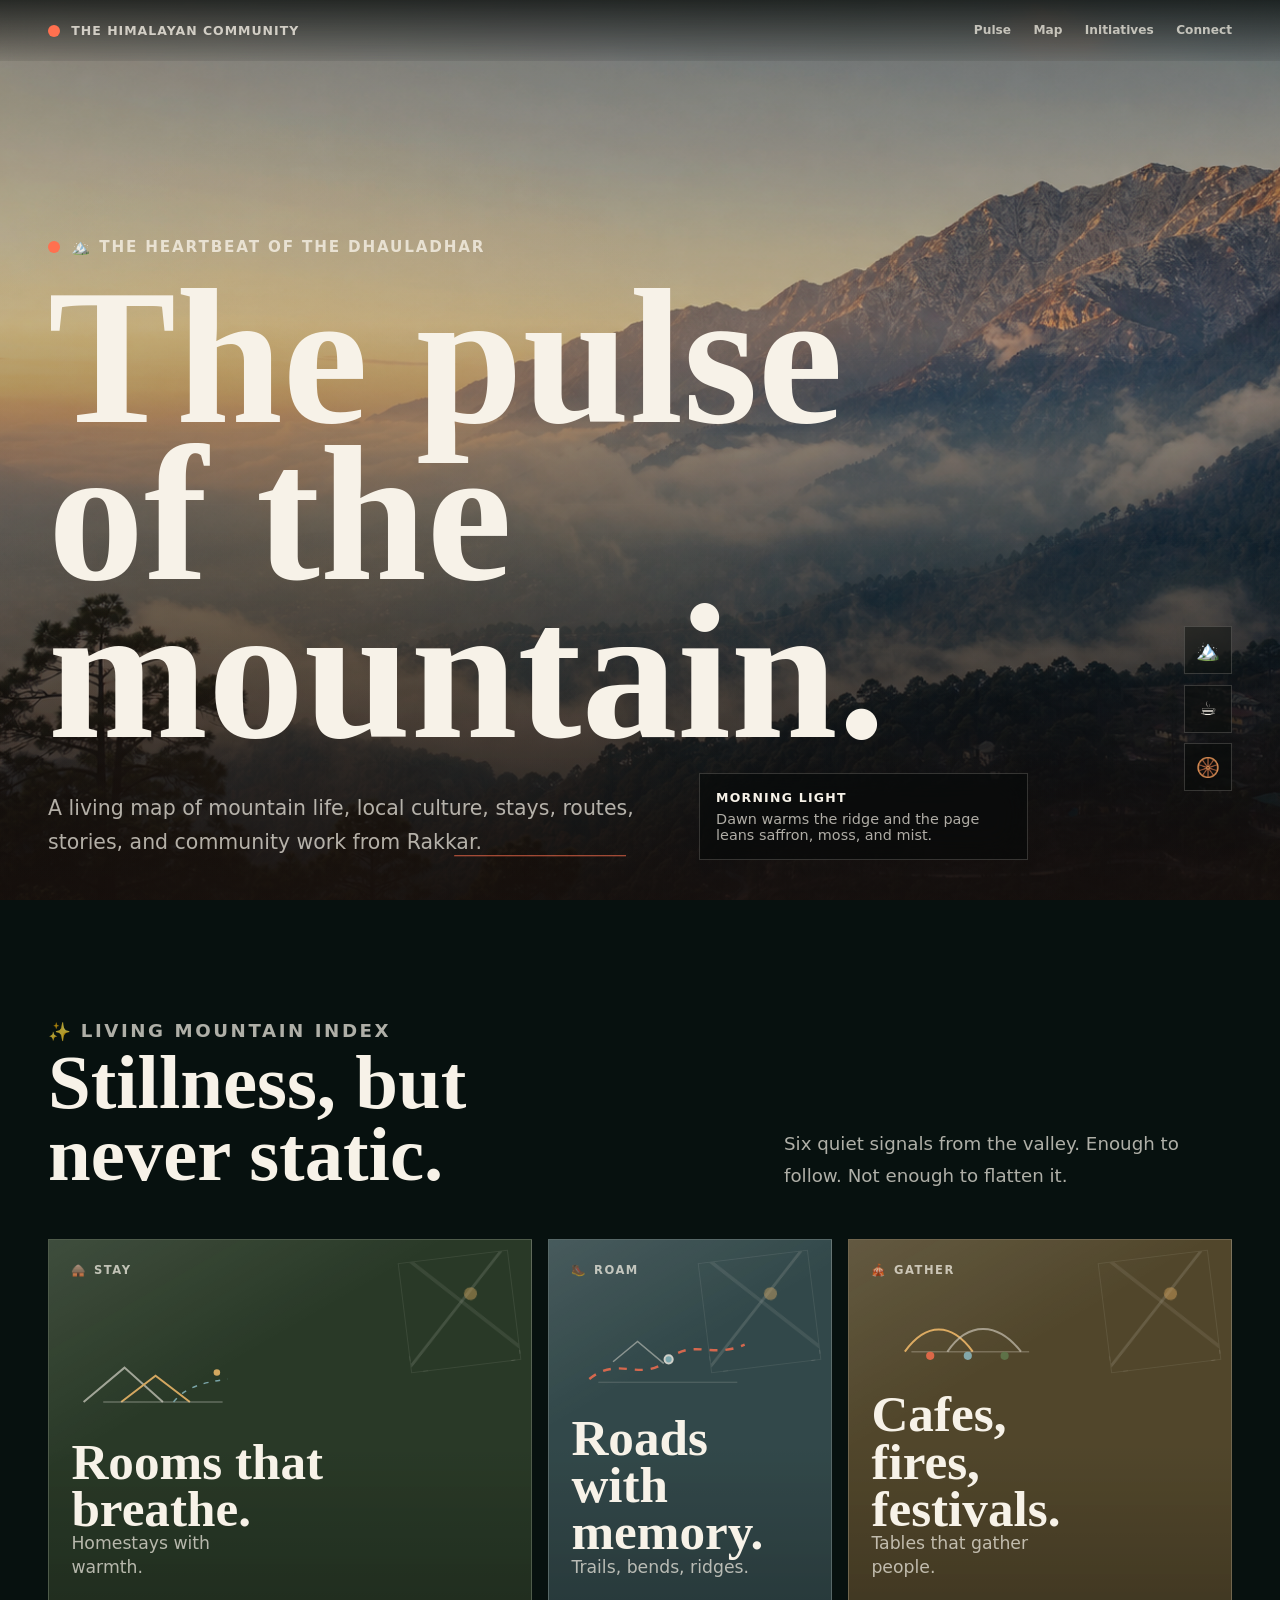
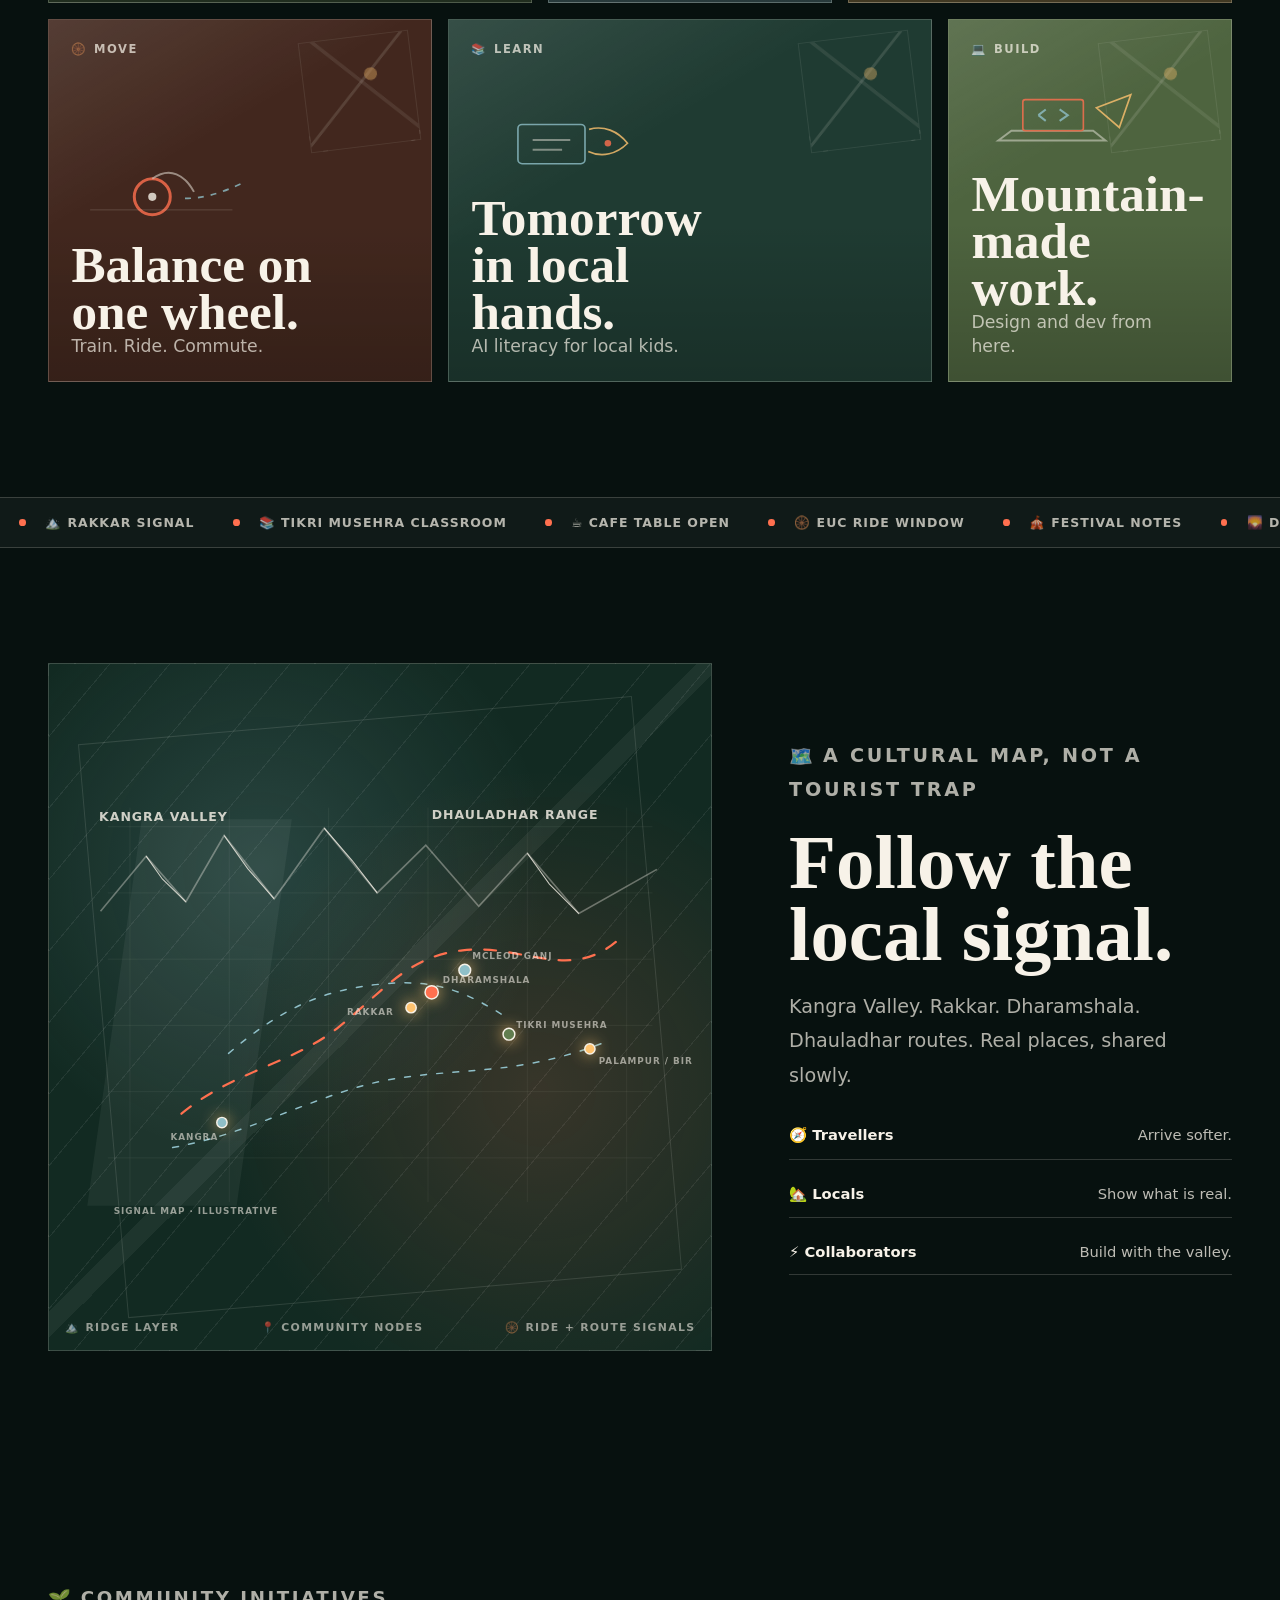
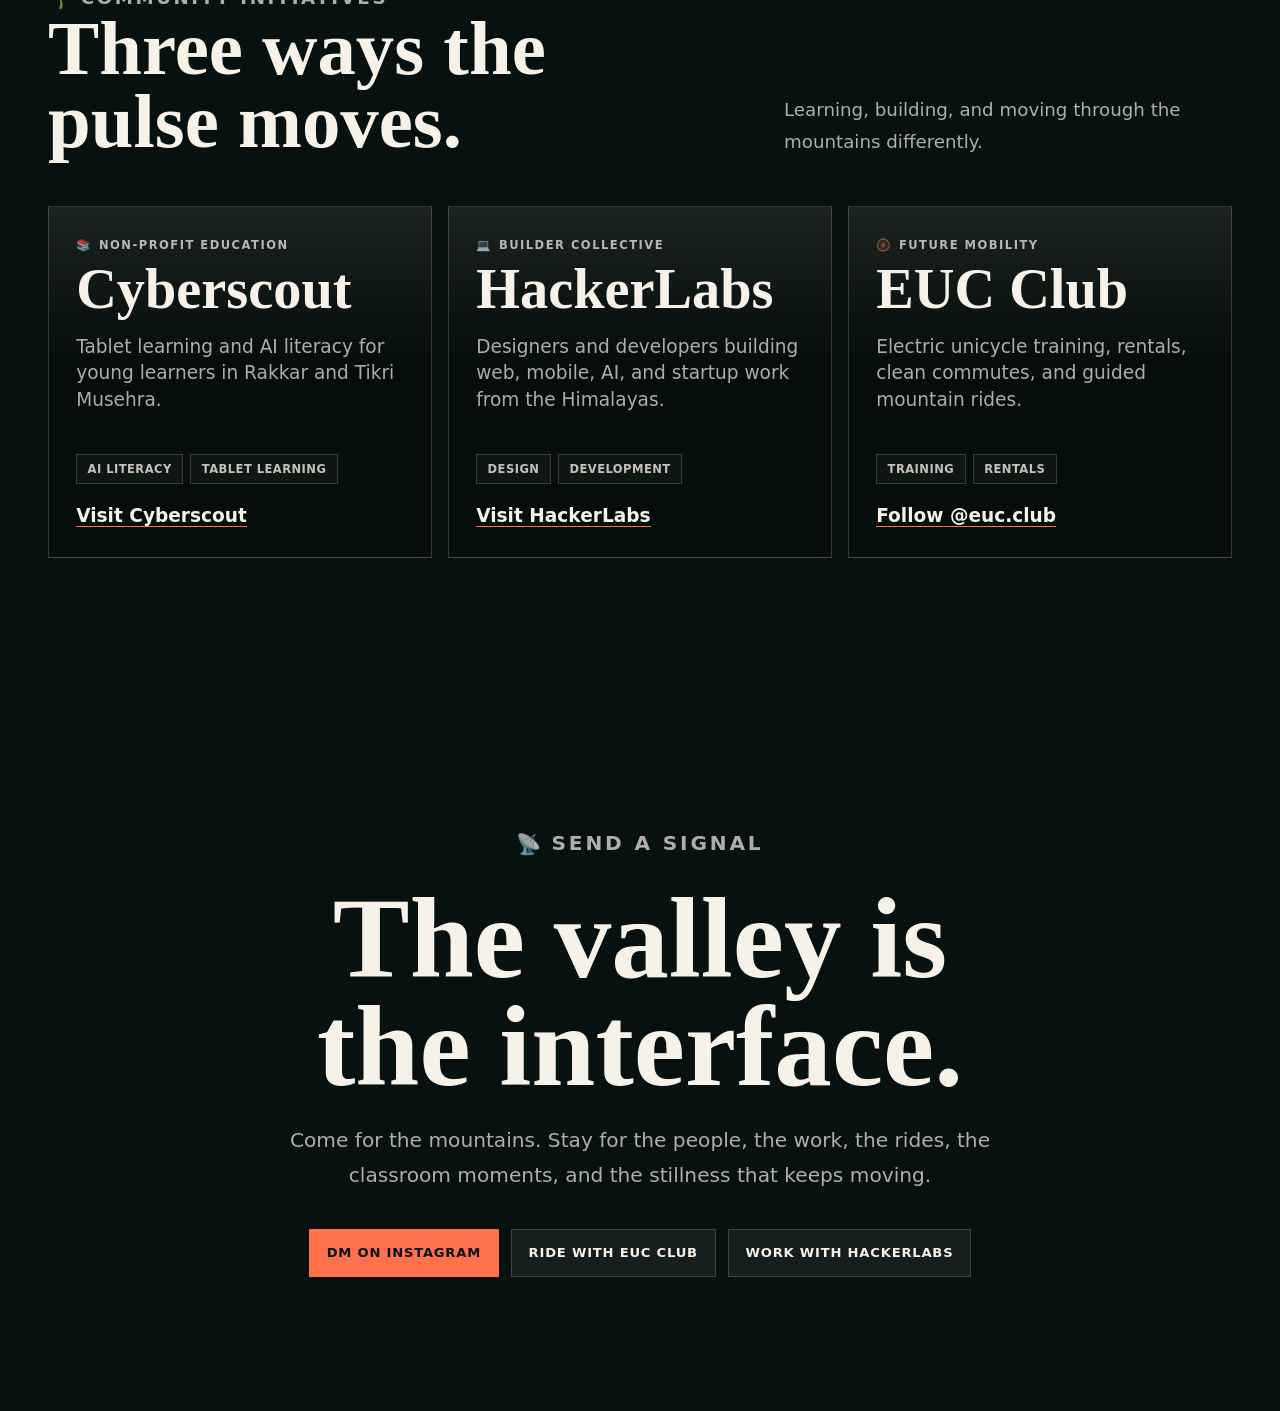
==== commit 8e53dccd: "less text update" ====
--- a/index.html
+++ b/index.html
@@ -382,6 +382,10 @@
         line-height: 1.75;
       }
 
+      .quiet-note {
+        max-width: 38rem;
+      }
+
       .pulse-grid {
         display: grid;
         grid-template-columns: repeat(12, minmax(0, 1fr));
@@ -389,7 +393,7 @@
       }
 
       .moment {
-        min-height: 16rem;
+        min-height: 18rem;
         display: flex;
         flex-direction: column;
         justify-content: space-between;
@@ -484,7 +488,7 @@
         position: relative;
         z-index: 1;
         margin: 0;
-        max-width: 13ch;
+        max-width: 10ch;
         font-family: Georgia, "Times New Roman", serif;
         font-size: clamp(2rem, 4vw, 4.4rem);
         line-height: 0.92;
@@ -494,9 +498,10 @@
         position: relative;
         z-index: 1;
         margin: 0;
-        max-width: 35ch;
+        max-width: 19ch;
         color: var(--muted);
-        line-height: 1.55;
+        font-size: clamp(1rem, 1.35vw, 1.18rem);
+        line-height: 1.38;
       }
 
       .mini-illo {
@@ -558,7 +563,7 @@
       }
 
       .initiative {
-        min-height: 27rem;
+        min-height: 22rem;
         display: flex;
         flex-direction: column;
         justify-content: space-between;
@@ -581,7 +586,8 @@
       .initiative p {
         margin: 1.2rem 0 0;
         color: var(--muted);
-        line-height: 1.7;
+        font-size: clamp(1rem, 1.5vw, 1.16rem);
+        line-height: 1.42;
       }
 
       .chips {
@@ -774,10 +780,10 @@
         display: flex;
         justify-content: space-between;
         gap: 1rem;
-        padding-block: 0.75rem;
+        padding-block: 0.9rem;
         border-bottom: 1px solid var(--line);
         color: rgba(247, 242, 232, 0.76);
-        font-size: 0.86rem;
+        font-size: 0.92rem;
       }
 
       .signal-list strong {
@@ -1188,9 +1194,8 @@
           <h1>The pulse of the mountain.</h1>
           <div class="hero-copy">
             <p>
-              A living cultural umbrella from Rakkar and the Dhauladhars, collecting mountain stays,
-              cafes, trails, offroad routes, festivals, local stories, electric rides, AI literacy,
-              and creative work with a genuine valley pulse.
+              A living map of mountain life, local culture, stays, routes, stories, and community
+              work from Rakkar.
             </p>
             <div class="time-card" aria-live="polite">
               <strong id="phase-label">Valley light</strong>
@@ -1215,11 +1220,7 @@
               <p class="eyebrow"><span class="emoji" aria-hidden="true">✨</span>Living mountain index</p>
               <h2>Stillness, but never static.</h2>
             </div>
-            <p>
-              The Himalayan Community is a showcase layer for the people and places that make the
-              valley breathe: what to visit, where to stay, where to sit, where to ride, and what is
-              quietly happening under the ridge.
-            </p>
+            <p class="quiet-note">Six quiet signals from the valley. Enough to follow. Not enough to flatten it.</p>
           </div>
 
           <div class="pulse-grid">
@@ -1236,7 +1237,7 @@
                   </svg>
                 </div>
                 <h3>Rooms that breathe.</h3>
-                <p>Homestays, quiet corners, work-friendly spaces, and mountain houses with actual warmth.</p>
+                <p>Homestays with warmth.</p>
               </div>
             </article>
             <article class="moment" data-reveal>
@@ -1251,7 +1252,7 @@
                   </svg>
                 </div>
                 <h3>Roads with memory.</h3>
-                <p>Offroad bends, ridge walks, waterfalls, soft detours, and routes that locals still trust.</p>
+                <p>Trails, bends, ridges.</p>
               </div>
             </article>
             <article class="moment" data-reveal>
@@ -1268,7 +1269,7 @@
                   </svg>
                 </div>
                 <h3>Cafes, fires, festivals.</h3>
-                <p>Restaurants, community tables, cultural nights, village celebrations, and people outside.</p>
+                <p>Tables that gather people.</p>
               </div>
             </article>
             <article class="moment" data-reveal>
@@ -1284,7 +1285,7 @@
                   </svg>
                 </div>
                 <h3>Balance on one wheel.</h3>
-                <p>EUC training, clean commutes, guided rides, and rentals for riders who can move safely.</p>
+                <p>Train. Ride. Commute.</p>
               </div>
             </article>
             <article class="moment" data-reveal>
@@ -1299,7 +1300,7 @@
                   </svg>
                 </div>
                 <h3>Tomorrow in local hands.</h3>
-                <p>Cyberscout brings tablet education and AI awareness to young learners in Rakkar and Tikri Musehra.</p>
+                <p>AI literacy for local kids.</p>
               </div>
             </article>
             <article class="moment" data-reveal>
@@ -1314,7 +1315,7 @@
                   </svg>
                 </div>
                 <h3>Mountain-made work.</h3>
-                <p>HackerLabs connects designers and developers with aligned gigs, startups, and useful projects.</p>
+                <p>Design and dev from here.</p>
               </div>
             </article>
           </div>
@@ -1382,15 +1383,11 @@
           <div class="map-copy" data-reveal>
             <p class="eyebrow"><span class="emoji" aria-hidden="true">🗺️</span>A cultural map, not a tourist trap</p>
             <h2>Follow the local signal.</h2>
-            <p>
-              The site can grow into a high-quality collection of posts, reels, images, and notes:
-              homestays, spaces that feel breathing, cafes and restaurants, offroad locations,
-              local festivities, and social participation that feels current because it is current.
-            </p>
+            <p>Kangra Valley. Rakkar. Dharamshala. Dhauladhar routes. Real places, shared slowly.</p>
             <div class="signal-list">
-              <div><strong>🧭 For travellers</strong><span>Find the mountain without flattening it.</span></div>
-              <div><strong>🏡 For locals</strong><span>Showcase real places, people, and work.</span></div>
-              <div><strong>⚡ For collaborators</strong><span>Build, teach, ride, document, contribute.</span></div>
+              <div><strong>🧭 Travellers</strong><span>Arrive softer.</span></div>
+              <div><strong>🏡 Locals</strong><span>Show what is real.</span></div>
+              <div><strong>⚡ Collaborators</strong><span>Build with the valley.</span></div>
             </div>
           </div>
         </section>
@@ -1399,12 +1396,9 @@
           <div class="section-heading" data-reveal>
             <div>
               <p class="eyebrow"><span class="emoji" aria-hidden="true">🌱</span>Community initiatives</p>
-              <h2>Profitable and non-profit work under one roof.</h2>
+              <h2>Three ways the pulse moves.</h2>
             </div>
-            <p>
-              The parent umbrella stays cultural and alive, while each initiative carries a clear
-              function: education, creative work, and future mountain mobility.
-            </p>
+            <p class="quiet-note">Learning, building, and moving through the mountains differently.</p>
           </div>
 
           <div class="initiatives">
@@ -1412,16 +1406,12 @@
               <div>
                 <span class="initiative-label"><span class="emoji" aria-hidden="true">📚</span>Non-profit education</span>
                 <h3>Cyberscout</h3>
-                <p>
-                  Tablet-enabled learning and AI literacy for young learners in Rakkar and Tikri Musehra.
-                  A grounded effort to make future tools understandable, useful, and locally accessible.
-                </p>
+                <p>Tablet learning and AI literacy for young learners in Rakkar and Tikri Musehra.</p>
               </div>
               <div>
                 <div class="chips">
-                  <span class="chip">AI awareness</span>
+                  <span class="chip">AI literacy</span>
                   <span class="chip">Tablet learning</span>
-                  <span class="chip">Rural literacy</span>
                 </div>
                 <p><a class="initiative-link" href="https://thecuriousmonk.github.io/cyberscout">Visit Cyberscout</a></p>
               </div>
@@ -1431,17 +1421,12 @@
               <div>
                 <span class="initiative-label"><span class="emoji" aria-hidden="true">💻</span>Builder collective</span>
                 <h3>HackerLabs</h3>
-                <p>
-                  A non-registered umbrella for designers, developers, and technical collaborators
-                  building web and mobile products from the Himalayas, using modern AI tools, and
-                  collaborating on aligned gigs, startup work, digital systems, and useful experiments.
-                </p>
+                <p>Designers and developers building web, mobile, AI, and startup work from the Himalayas.</p>
               </div>
               <div>
                 <div class="chips">
                   <span class="chip">Design</span>
                   <span class="chip">Development</span>
-                  <span class="chip">Startups</span>
                 </div>
                 <p><a class="initiative-link" href="https://hackerlabs.in">Visit HackerLabs</a></p>
               </div>
@@ -1451,16 +1436,12 @@
               <div>
                 <span class="initiative-label"><span class="emoji" aria-hidden="true">🛞</span>Future mobility</span>
                 <h3>EUC Club</h3>
-                <p>
-                  Electric unicycle training, guided mountain rides, clean short commutes, and rentals
-                  for riders who have learned the balance and passed a basic safety check.
-                </p>
+                <p>Electric unicycle training, rentals, clean commutes, and guided mountain rides.</p>
               </div>
               <div>
                 <div class="chips">
                   <span class="chip">Training</span>
                   <span class="chip">Rentals</span>
-                  <span class="chip">Commutes</span>
                 </div>
                 <p><a class="initiative-link" href="https://www.instagram.com/euc.club">Follow @euc.club</a></p>
               </div>
@@ -1473,8 +1454,8 @@
             <p class="eyebrow"><span class="emoji" aria-hidden="true">📡</span>Send a signal</p>
             <h2>The valley is the interface.</h2>
             <p>
-              Come for the mountains. Stay for the people, the work, the strange clean rides,
-              the classroom moments, the cafe conversations, and the stillness that somehow keeps moving.
+              Come for the mountains. Stay for the people, the work, the rides, the classroom
+              moments, and the stillness that keeps moving.
             </p>
             <div class="actions">
               <a class="button primary" href="https://www.instagram.com/the.himalayan.community/">DM on Instagram</a>
